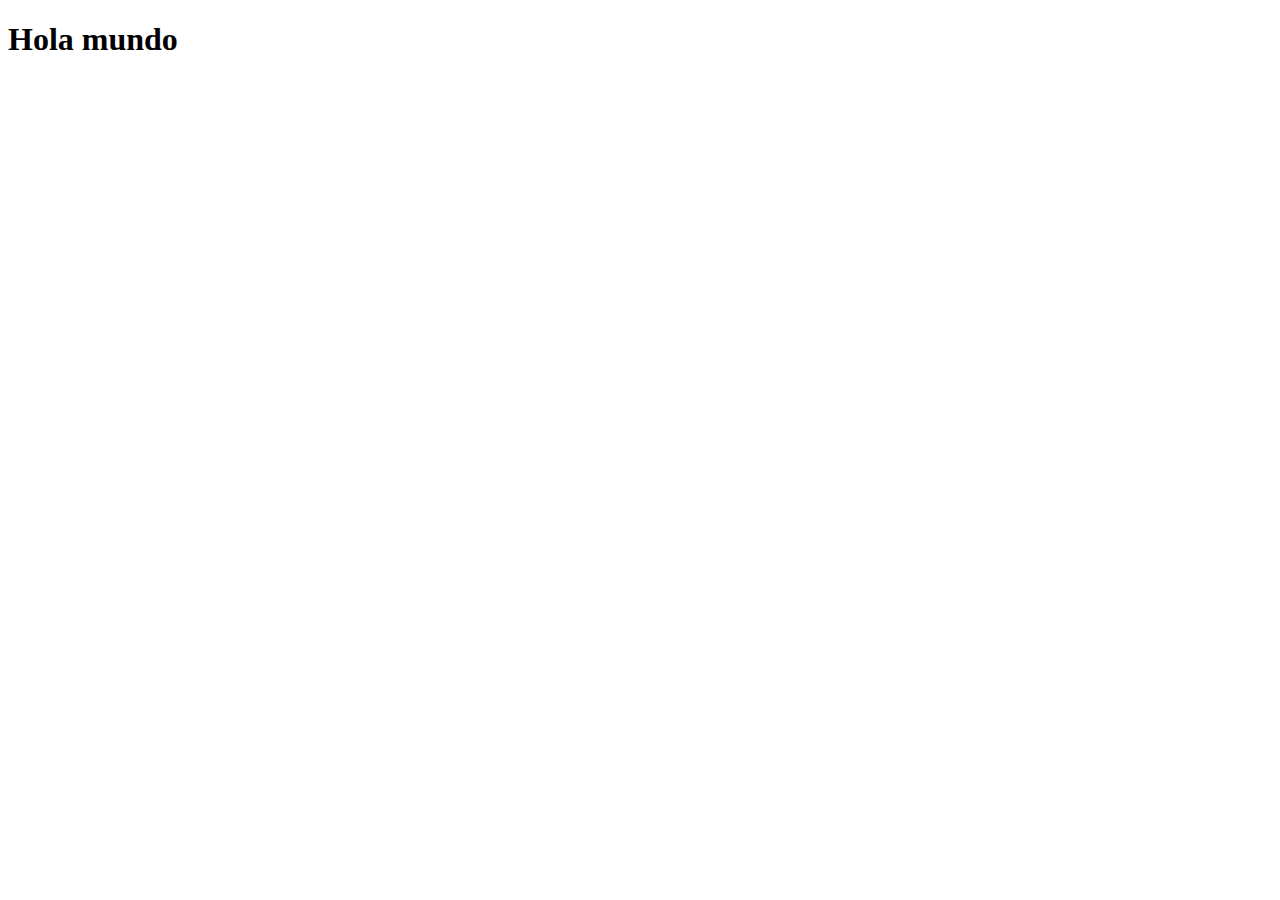
==== tp4_MartinezMilagroJaquelina/src/main/resources/templates/index.html @ f6122e0c "Creacion de las clases, controller, index.html y cambio puerto=3030" ====
<!DOCTYPE html>
<html xmlns:th="htpps://www.thymeleaf.org" lang="es">
	<head>
		<meta charset="UTF-8">
		<meta name="viewport" content="width=device-width, initial-scale=1">
		<title>Inicio</title>
		<link th:rel="stylesheet" th:href="@{/webjars/bootstrap/css/bootstrap.min.css}">
	</head>
<body>
	<h1>Hola mundo</h1>
	
	<script type="text/javascript" th:src="@{/webjars/bootstrap/js/bootstrap.bundle.min.js}"></script>
</body>
</html>
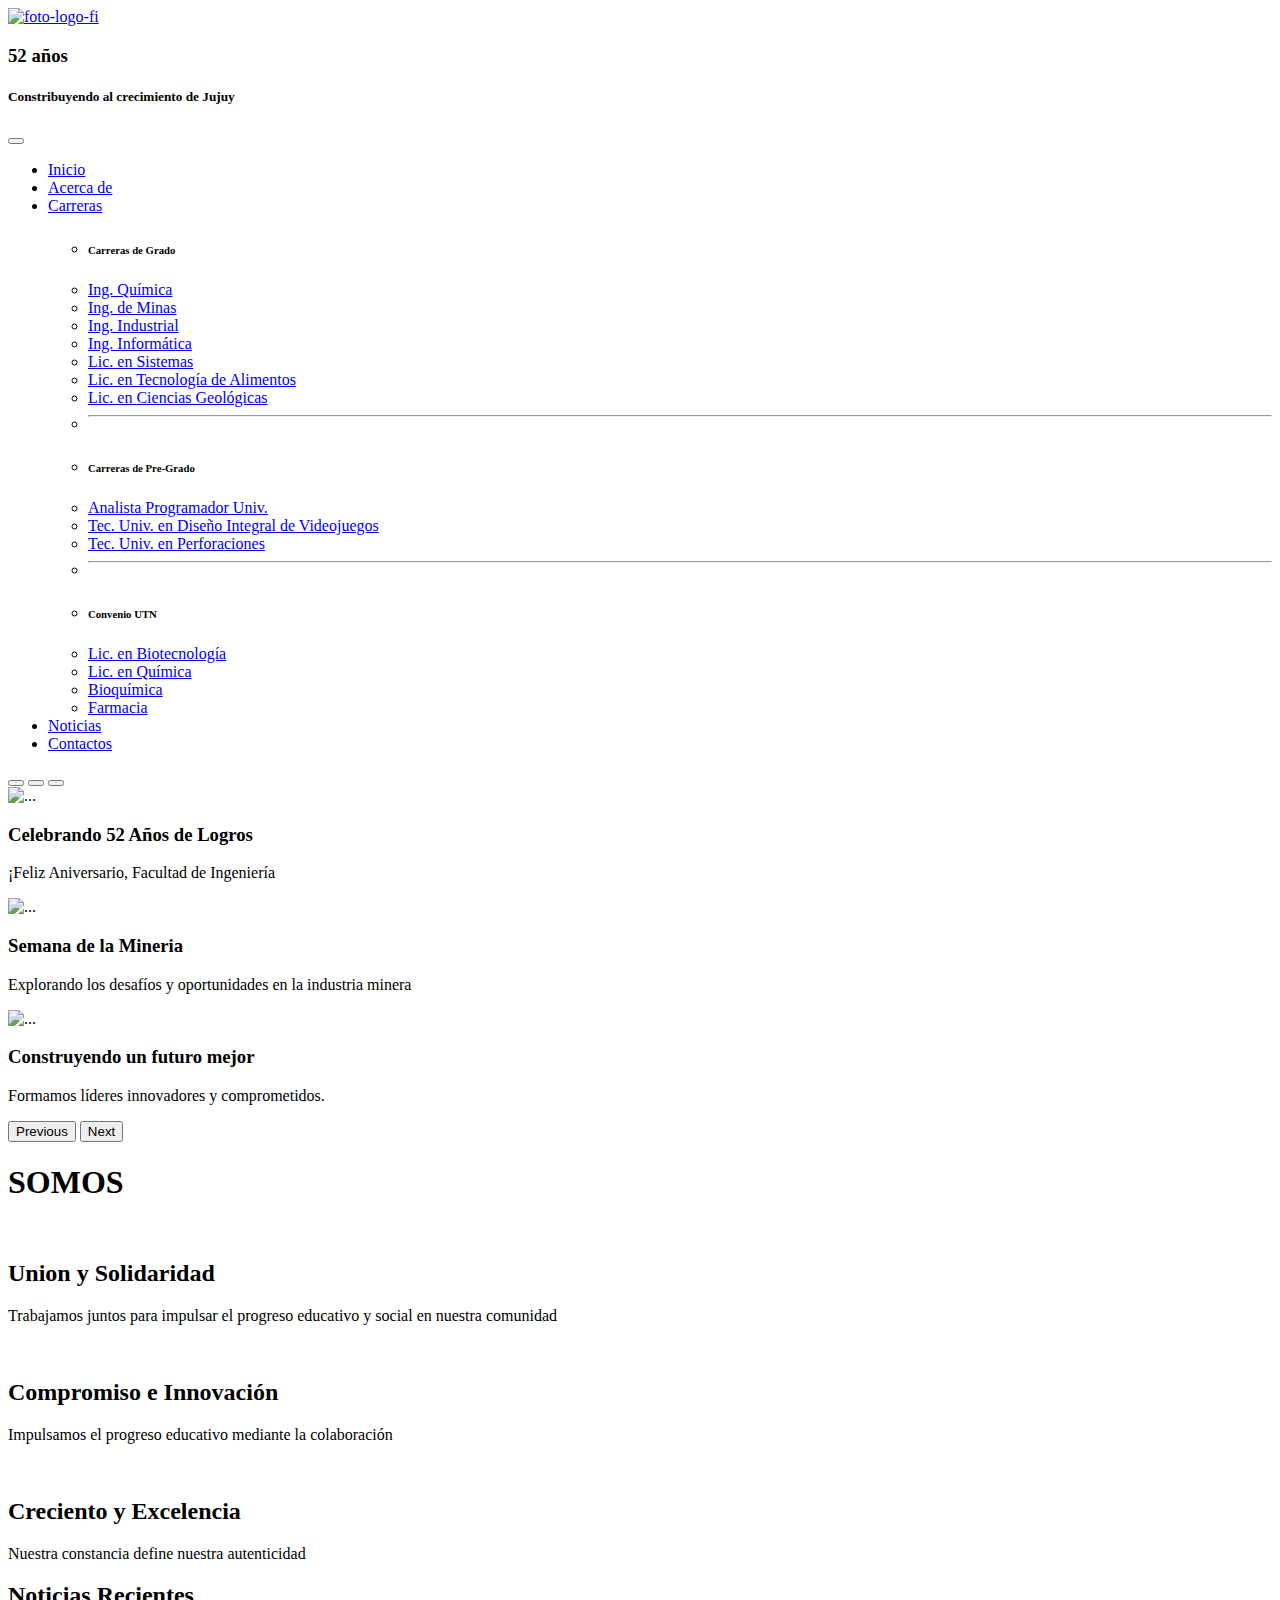
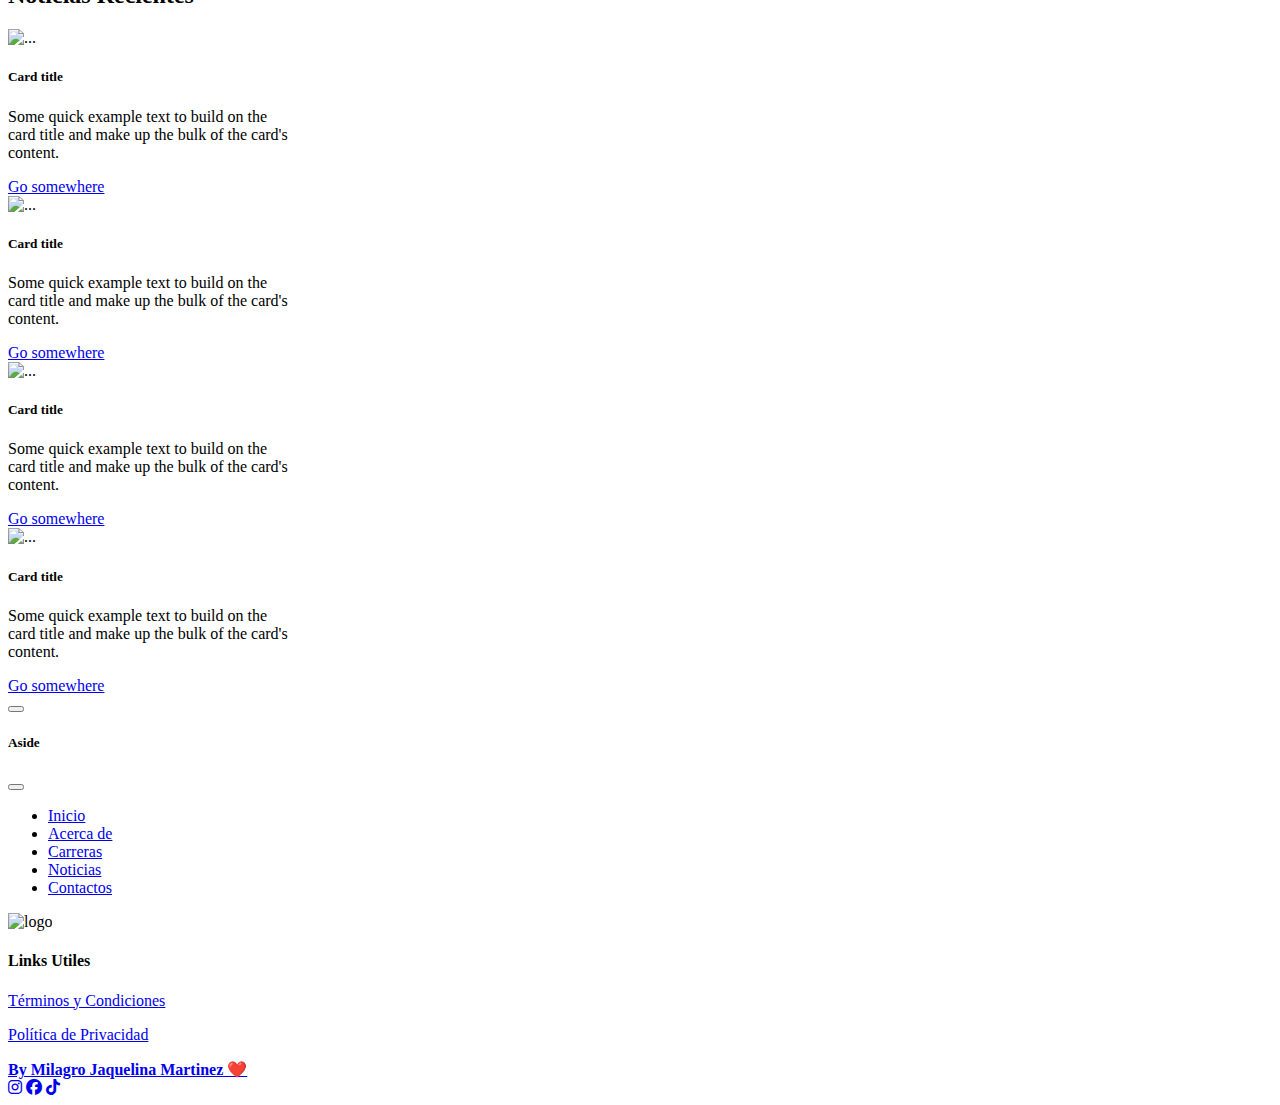
==== commit 4149cd37: "Estilos en header, maquetado de todo el index y creacion de clases" ====
--- a/tp4_MartinezMilagroJaquelina/src/main/resources/templates/index.html
+++ b/tp4_MartinezMilagroJaquelina/src/main/resources/templates/index.html
@@ -1,13 +1,277 @@
 <!DOCTYPE html>
-<html xmlns:th="htpps://www.thymeleaf.org" lang="es">
+<html xmlns:th="https://www.thymeleaf.org" lang="es">
 	<head>
 		<meta charset="UTF-8">
 		<meta name="viewport" content="width=device-width, initial-scale=1">
 		<title>Inicio</title>
 		<link th:rel="stylesheet" th:href="@{/webjars/bootstrap/css/bootstrap.min.css}">
+		<link th:rel="stylesheet" th:href="@{/css/stylesIndex.css}"> 
+		<link rel="preconnect" href="https://fonts.googleapis.com">
+		<link rel="preconnect" href="https://fonts.gstatic.com" >
+		<link href="https://fonts.googleapis.com/css2?family=Poppins:ital,wght@0,200;0,300;0,400;0,500;0,600;0,700;0,800;1,800&display=swap" rel="stylesheet">
+	    <link rel="stylesheet" href="https://cdnjs.cloudflare.com/ajax/libs/font-awesome/6.5.2/css/all.min.css">
 	</head>
 <body>
-	<h1>Hola mundo</h1>
+     <header id="header">
+        
+        <div class="container-fluid py-4" id="#"> 
+	         <div class="row mx-0 justify-content-center">
+	         	  <div class="col-12 col-lg-3 col-sm-12 col-md-4 d-flex justify-content-center">
+	           		<a href="#"><img alt="foto-logo-fi" src="/images/logo-fi-unju.png" class="img-logo img-fluid"></a>
+	         	 </div>
+		          <div class="col-12 col-lg-8 col-sm-12 col-md-8 d-flex justify-content-center align-items-center flex-column">
+		            <h3>52 años</h3>
+		            <h5 class="text-center">Constribuyendo al crecimiento de Jujuy</h5>
+		          </div>
+	        </div>
+        </div> 
+
+		<nav class="navbar navbar-expand-lg bg-body-transparent py-lg-2">
+			<div class="container-fluid">
+				<button class="navbar-toggler" type="button"
+					data-bs-toggle="collapse" data-bs-target="#navbarNav"
+					aria-controls="navbarNav" aria-expanded="false"
+					aria-label="Toggle navigation">
+					<span class="navbar-toggler-icon"></span>
+				</button>
+				<div class="collapse navbar-collapse justify-content-evenly" id="navbarNav">
+					<ul class="navbar-nav">
+						<li class="nav-item me-5"><a class="nav-link active" aria-current="page" href="#">Inicio</a></li>
+						<li class="nav-item me-5"><a class="nav-link" href="#">Acerca de</a></li>
+						<li class="nav-item dropdown me-5">
+				          <a class="nav-link dropdown-toggle" href="#Carreras" role="button" data-bs-toggle="dropdown" aria-expanded="false">
+				            Carreras
+				          </a> 
+				          <ul class="dropdown-menu">
+				            <li><h6 class="dropdown-header">Carreras de Grado</h6></li>
+				            <li><a class="dropdown-item" href="#">Ing. Química</a></li>
+				            <li><a class="dropdown-item" href="#">Ing. de Minas</a></li>
+				            <li><a class="dropdown-item" href="#">Ing. Industrial</a></li>
+				            <li><a class="dropdown-item" href="#">Ing. Informática</a></li>
+				            <li><a class="dropdown-item" href="#">Lic. en Sistemas</a></li>
+				            <li><a class="dropdown-item" href="#">Lic. en Tecnología de Alimentos</a></li>
+				            <li><a class="dropdown-item" href="#">Lic. en Ciencias Geológicas</a></li>
+				            <li><hr class="dropdown-divider"></li>
+				            <li><h6 class="dropdown-header">Carreras de Pre-Grado</h6></li>
+				            <li><a class="dropdown-item" href="#">Analista Programador Univ.</a></li>
+				            <li><a class="dropdown-item" href="#">Tec. Univ. en Diseño Integral de Videojuegos</a></li>
+				            <li><a class="dropdown-item" href="#">Tec. Univ. en Perforaciones</a></li>
+				          	<li><hr class="dropdown-divider"></li>
+				          	<li><h6 class="dropdown-header">Convenio UTN</h6></li>
+				            <li><a class="dropdown-item" href="#">Lic. en Biotecnología</a></li>
+				            <li><a class="dropdown-item" href="#">Lic. en Química</a></li>
+				            <li><a class="dropdown-item" href="#">Bioquímica</a></li>
+				            <li><a class="dropdown-item" href="#">Farmacia</a></li>
+				          </ul>
+			        	</li>
+			        	<li class="nav-item me-5"><a class="nav-link" href="#">Noticias</a></li>
+						<li class="nav-item"><a class="nav-link" href="#">Contactos</a></li>
+					</ul>
+				</div>
+			</div>
+		</nav>
+
+       </header>
+       
+          <main>
+        
+          
+		<div id="carouselExampleCaptions" class="carousel slide">
+			<div class="carousel-indicators">
+				<button type="button" data-bs-target="#carouselExampleCaptions" data-bs-slide-to="0" class="active" aria-current="true" aria-label="Slide 1"></button>
+				<button type="button" data-bs-target="#carouselExampleCaptions" data-bs-slide-to="1" aria-label="Slide 2"></button>
+				<button type="button" data-bs-target="#carouselExampleCaptions" data-bs-slide-to="2" aria-label="Slide 3"></button>
+			</div>
+			<div class="carousel-inner">
+				<div class="carousel-item active">
+					<img src="/images/carousel-1.png" class="d-block w-100" alt="...">
+					<div class="carousel-caption d-none d-md-block">
+						<h3>Celebrando 52 Años de Logros</h3>
+						<p>¡Feliz Aniversario, Facultad de Ingeniería</p>
+					</div>
+				</div>
+				<div class="carousel-item">
+					<img src="/images/carousel-2.png" class="d-block w-100" alt="...">
+					<div class="carousel-caption d-none d-md-block">
+						<h3>Semana de la Mineria</h3>
+						<p>Explorando los desafíos y oportunidades en la industria minera</p>
+					</div>
+				</div>
+				<div class="carousel-item">
+					<img src="/images/carousel-3.png" class="d-block w-100" alt="...">
+					<div class="carousel-caption d-none d-md-block">
+						<h3>Construyendo un futuro mejor</h3>
+						<p>Formamos líderes innovadores y comprometidos.</p>
+					</div>
+				</div>
+			</div>
+			<button class="carousel-control-prev" type="button" data-bs-target="#carouselExampleCaptions" data-bs-slide="prev">
+				<span class="carousel-control-prev-icon" aria-hidden="true"></span>
+				<span class="visually-hidden">Previous</span>
+			</button>
+			<button class="carousel-control-next" type="button" data-bs-target="#carouselExampleCaptions" data-bs-slide="next">
+				<span class="carousel-control-next-icon" aria-hidden="true"></span>
+				<span class="visually-hidden">Next</span>
+			</button>
+		</div>
+    
+       <section id="facultad">
+       	  <div class="container">
+       	    <h1>SOMOS</h1>
+       	  	 <div class="row">
+       	  	 	<div class="col-lg-6">
+       	  	 	   <img alt="" src="" class="img-fluid">
+       	  	 	   <h2>Union y Solidaridad</h2>
+       	  	 	   <p>Trabajamos juntos para impulsar el progreso educativo y social en nuestra comunidad</p>
+       	  	 	</div>
+       	  	 	<div class="col-lg-6">
+       	  	 	   <img alt="" src="" class="img-fluid">
+       	  	 	   <h2>Compromiso e Innovación</h2>
+       	  	 	   <p>Impulsamos el progreso educativo mediante la colaboración</p>
+       	  	 	</div>
+       	  	 	<div class="col-lg-6">
+       	  	 	   <img alt="" src="" class="img-fluid">
+       	  	 	   <h2>Creciento y Excelencia</h2>
+       	  	 	   <p>Nuestra constancia define nuestra autenticidad</p>
+       	  	 	</div>
+       	  	 </div>
+       	  </div>
+       </section>
+       
+       <section id="noticias">
+         
+       	 	<div class="container">
+       	 	  <h2>Noticias Recientes</h2>
+	       	 	  <div class="row">
+		       	 	  	<div class="card col-lg-3" style="width: 18rem;">
+							  <img src="..." class="card-img-top" alt="...">
+							  <div class="card-body">
+								    <h5 class="card-title">Card title</h5>
+								    <p class="card-text">Some quick example text to build on the card title and make up the bulk of the card's content.</p>
+								    <a href="#" class="btn btn-primary">Go somewhere</a>
+							  </div>
+						</div>
+						<div class="card col-lg-3" style="width: 18rem;">
+							  <img src="..." class="card-img-top" alt="...">
+							  <div class="card-body">
+								    <h5 class="card-title">Card title</h5>
+								    <p class="card-text">Some quick example text to build on the card title and make up the bulk of the card's content.</p>
+								    <a href="#" class="btn btn-primary">Go somewhere</a>
+							  </div>
+						</div>
+	       	 	  </div>
+	       	 		
+	       	 	  <div class="row">
+						<div class="card col-lg-3" style="width: 18rem;">
+							  <img src="..." class="card-img-top" alt="...">
+							  <div class="card-body">
+								    <h5 class="card-title">Card title</h5>
+								    <p class="card-text">Some quick example text to build on the card title and make up the bulk of the card's content.</p>
+								    <a href="#" class="btn btn-primary">Go somewhere</a>
+							  </div>
+						</div>
+						<div class="card col-lg-3" style="width: 18rem;">
+							  <img src="..." class="card-img-top" alt="...">
+							  <div class="card-body">
+								    <h5 class="card-title">Card title</h5>
+								    <p class="card-text">Some quick example text to build on the card title and make up the bulk of the card's content.</p>
+								    <a href="#" class="btn btn-primary">Go somewhere</a>
+							  </div>
+						</div>
+				 </div>
+       	 	</div>
+       </section>
+     
+     
+     </main>
+     
+     <aside>
+		   <div class="container-fluid">
+			    <button class="btn btn-primary" type="button" data-bs-toggle="offcanvas" data-bs-target="#offcanvasAside" aria-controls="offcanvasAside">
+	                <span class="navbar-toggler-icon"></span>
+			    </button>
+		   </div>
+
+			<div class="offcanvas offcanvas-start" tabindex="-1" id="offcanvasAside" aria-labelledby="offcanvasAsideLabel">
+			    <div class="offcanvas-header">
+			        <h5 class="offcanvas-title" id="offcanvasAsideLabel">Aside</h5>
+			        <button type="button" class="btn-close text-reset" data-bs-dismiss="offcanvas" aria-label="Close"></button>
+			    </div>
+			    <div class="offcanvas-body">
+			        <ul class="nav flex-column">
+			            <li class="nav-item"><a class="nav-link active" href="#">Inicio</a></li>
+			            <li class="nav-item"><a class="nav-link" href="#">Acerca de</a></li>
+			            <li class="nav-item"><a class="nav-link" href="#">Carreras</a></li>
+			            <li class="nav-item"><a class="nav-link" href="#">Noticias</a></li>
+			            <li class="nav-item"><a class="nav-link" href="#">Contactos</a></li>
+			        </ul>
+			    </div>
+			</div>
+
+        
+     </aside>
+     
+     <footer>
+        <div class="container">
+        	<div class="row">
+        		<div class="col-lg-6">
+        		    <div class="row">
+        		      	<div class="col-lg-6">
+		          			<img alt="logo" src="../static/images/logo.png">
+		        		</div>
+			        	<div class="col-lg-6"> 
+					           <h4>Links Utiles</h4>
+					           <p><a href="#terminosCondiciones">Términos y Condiciones</a></p>
+					           <p><a href="#politicaPrivacidad">Política de Privacidad</a></p>
+			      		  </div>
+        		   </div>
+        			
+	        	</div>
+	        	
+	         </div>
+	         <div class="row">
+	            <div class="col-lg-12">
+	               <div class="row">
+		            	 <div class="col-lg-6"> 
+			           		<a href="https://github.com/mili-08"><strong>By Milagro Jaquelina Martinez ❤️</strong> </a>
+			        	</div>
+			        	<div class="col-lg-6">
+				           <span><a href="https://www.instagram.com/" class="icono-footer"><i class="fa-brands fa-instagram"></i></a></span>
+				           <span><a href="https://www.facebook.com/" class="icono-footer"><i class="fa-brands fa-facebook"></i></a></span>
+				           <span><a href="https://www.tiktok.com/es" class="icono-footer" ><i class="fa-brands fa-tiktok"></i></a></span>
+		        		</div>
+		        	</div>
+	            </div>
+        	 </div>
+        </div>
+     </footer>
+    
+     
+     
+     <!--  <footer>
+	     <div>
+	        <div>
+	            <div >
+		          	<img alt="logo" src="../static/images/logo.png">
+		        </div>
+	        	<div> 
+		           <h4>Links Utiles</h4>
+		           <p><a href="#terminosCondiciones">Términos y Condiciones</a></p>
+		           <p><a href="#politicaPrivacidad">Política de Privacidad</a></p>
+	      		  </div>
+	        </div>
+	        <div >
+	            <div> 
+		           	<a href="https://github.com/mili-08"><strong>By Milagro Jaquelina Martinez ❤️</strong> </a>
+		        </div>
+	        	<div>
+		           <span><a href="https://www.instagram.com/" class="icono-footer"><i class="fa-brands fa-instagram"></i></a></span>
+		           <span><a href="https://www.facebook.com/" class="icono-footer"><i class="fa-brands fa-facebook"></i></a></span>
+		           <span><a href="https://www.tiktok.com/es" class="icono-footer" ><i class="fa-brands fa-tiktok"></i></a></span>
+	        	</div>
+	        </div>
+	     </div>
+   </footer>-->
 	
 	<script type="text/javascript" th:src="@{/webjars/bootstrap/js/bootstrap.bundle.min.js}"></script>
 </body>
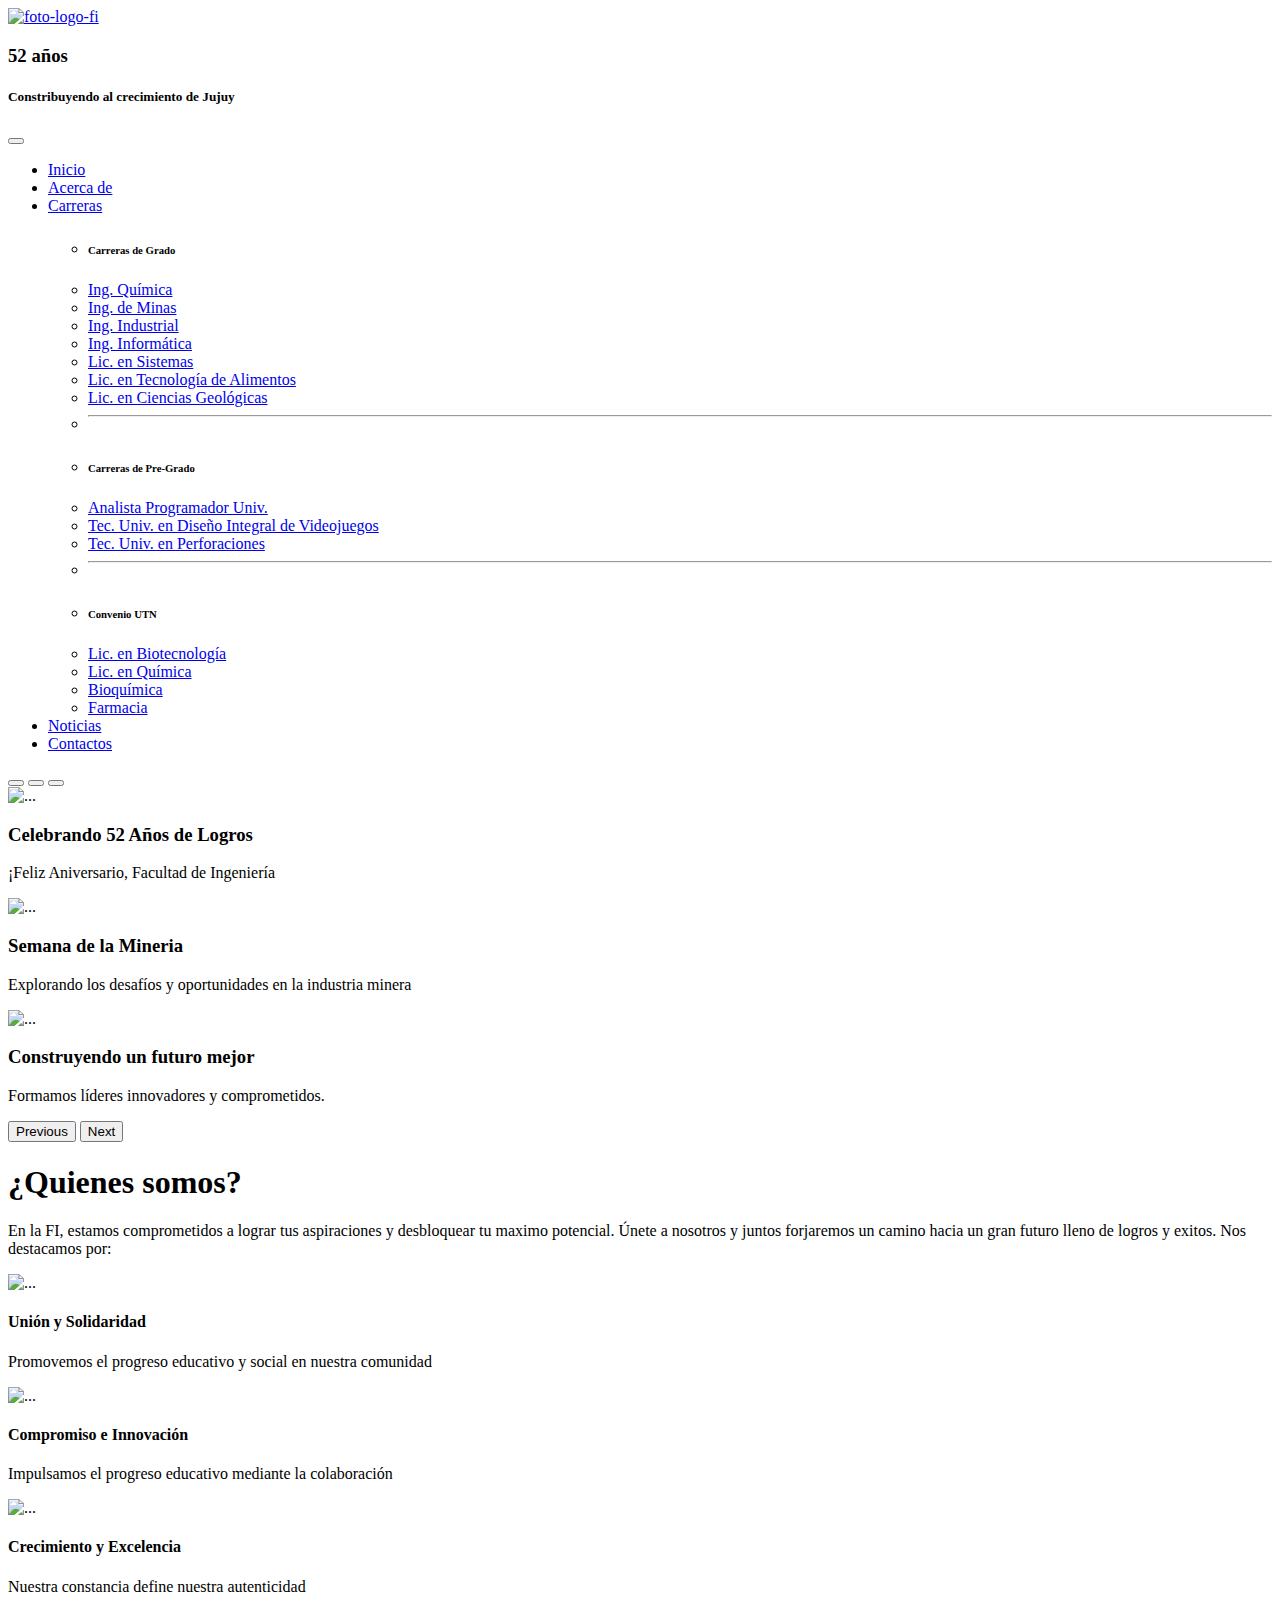
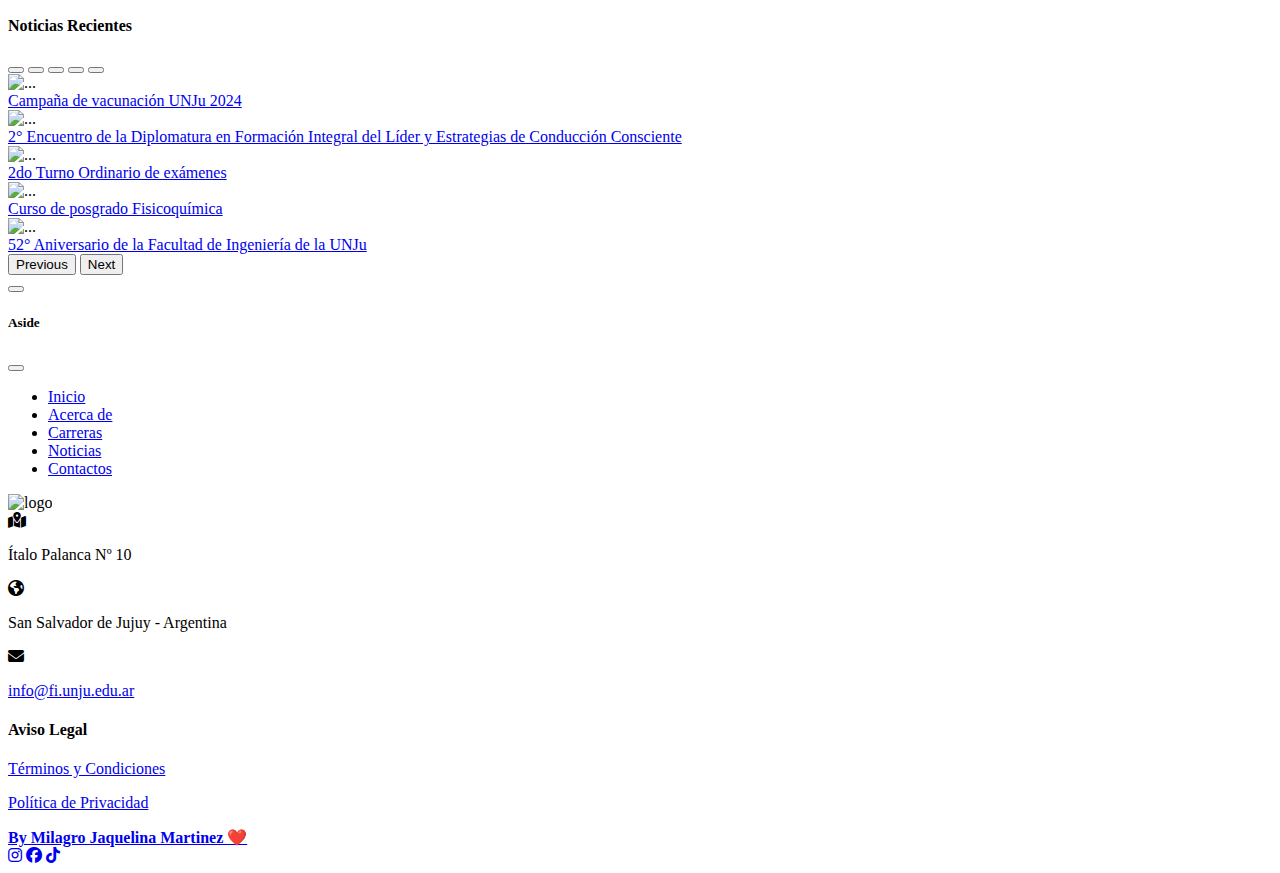
==== commit b9dc595e: "Avances en los estilos de la pagina y nuevas fotos" ====
--- a/tp4_MartinezMilagroJaquelina/src/main/resources/templates/index.html
+++ b/tp4_MartinezMilagroJaquelina/src/main/resources/templates/index.html
@@ -74,7 +74,6 @@
        </header>
        
           <main>
-        
           
 		<div id="carouselExampleCaptions" class="carousel slide">
 			<div class="carousel-indicators">
@@ -116,72 +115,112 @@
 		</div>
     
        <section id="facultad">
-       	  <div class="container">
-       	    <h1>SOMOS</h1>
-       	  	 <div class="row">
-       	  	 	<div class="col-lg-6">
-       	  	 	   <img alt="" src="" class="img-fluid">
-       	  	 	   <h2>Union y Solidaridad</h2>
-       	  	 	   <p>Trabajamos juntos para impulsar el progreso educativo y social en nuestra comunidad</p>
-       	  	 	</div>
-       	  	 	<div class="col-lg-6">
-       	  	 	   <img alt="" src="" class="img-fluid">
-       	  	 	   <h2>Compromiso e Innovación</h2>
-       	  	 	   <p>Impulsamos el progreso educativo mediante la colaboración</p>
-       	  	 	</div>
-       	  	 	<div class="col-lg-6">
-       	  	 	   <img alt="" src="" class="img-fluid">
-       	  	 	   <h2>Creciento y Excelencia</h2>
-       	  	 	   <p>Nuestra constancia define nuestra autenticidad</p>
-       	  	 	</div>
-       	  	 </div>
+       	  <div class="container-fluid py-5">
+       	    <h1>¿Quienes somos?</h1>
+       	    <p>En la FI, estamos comprometidos a lograr tus aspiraciones y desbloquear 
+       	    tu maximo potencial. Únete a nosotros y juntos forjaremos un camino hacia un gran futuro
+       	    lleno de logros y exitos. Nos destacamos por: </p>
+       	     <div class="row align-items-center">
+       	        <div class="container col-4">
+	       	        <div class="card">
+	       	             <div class="container">
+						 	 <img src="/images/foto-somos-1.png" class="card-img-top" alt="...">
+						  </div>
+						  <div class="card-body text-center">
+						    <h4 class="card-title">Unión y Solidaridad</h4>
+						    <p class="card-text">Promovemos el progreso educativo y social en nuestra comunidad</p>
+						  </div>
+					</div>
+				</div>
+				<div class="container col-4">
+					<div class="card">
+						  <div class="container">
+						  	<img src="/images/foto-somos-2.png" class="card-img-top" alt="...">
+						  </div>
+						  <div class="card-body text-center">
+						    <h4 class="card-title">Compromiso e Innovación</h4>
+						    <p class="card-text">Impulsamos el progreso educativo mediante la colaboración</p>
+						  </div>
+					</div>
+				</div>
+       	     </div>
+       	     <div class="row mt-5">
+       	          <div class="container col-12 d-flex justify-content-center">
+		       	        <div class="card">
+		       	             <div class="container">
+							  	<img src="/images/foto-somos-3.png" class="card-img-top" alt="...">
+							  </div>
+							  <div class="card-body text-center">
+							    <h4 class="card-title">Crecimiento y Excelencia</h4>
+							    <p class="card-text">Nuestra constancia define nuestra autenticidad</p>
+							  </div>
+						</div>
+				   </div>
+       	     </div>
+       	        
        	  </div>
        </section>
        
-       <section id="noticias">
-         
-       	 	<div class="container">
-       	 	  <h2>Noticias Recientes</h2>
-	       	 	  <div class="row">
-		       	 	  	<div class="card col-lg-3" style="width: 18rem;">
-							  <img src="..." class="card-img-top" alt="...">
-							  <div class="card-body">
-								    <h5 class="card-title">Card title</h5>
-								    <p class="card-text">Some quick example text to build on the card title and make up the bulk of the card's content.</p>
-								    <a href="#" class="btn btn-primary">Go somewhere</a>
-							  </div>
-						</div>
-						<div class="card col-lg-3" style="width: 18rem;">
-							  <img src="..." class="card-img-top" alt="...">
-							  <div class="card-body">
-								    <h5 class="card-title">Card title</h5>
-								    <p class="card-text">Some quick example text to build on the card title and make up the bulk of the card's content.</p>
-								    <a href="#" class="btn btn-primary">Go somewhere</a>
-							  </div>
-						</div>
-	       	 	  </div>
-	       	 		
-	       	 	  <div class="row">
-						<div class="card col-lg-3" style="width: 18rem;">
-							  <img src="..." class="card-img-top" alt="...">
-							  <div class="card-body">
-								    <h5 class="card-title">Card title</h5>
-								    <p class="card-text">Some quick example text to build on the card title and make up the bulk of the card's content.</p>
-								    <a href="#" class="btn btn-primary">Go somewhere</a>
-							  </div>
-						</div>
-						<div class="card col-lg-3" style="width: 18rem;">
-							  <img src="..." class="card-img-top" alt="...">
-							  <div class="card-body">
-								    <h5 class="card-title">Card title</h5>
-								    <p class="card-text">Some quick example text to build on the card title and make up the bulk of the card's content.</p>
-								    <a href="#" class="btn btn-primary">Go somewhere</a>
-							  </div>
-						</div>
-				 </div>
-       	 	</div>
-       </section>
-     
+       <section class="my-lg-5">
+           <div class="container">
+                    <div class="my-lg-5">
+                    	<h4 class="display-3">Noticias Recientes</h4>
+                    </div>
+	       			<div id="carouselCaptionsNotices" class="carousel slide">
+					  <div class="carousel-indicators">
+					    <button type="button" data-bs-target="#carouselCaptionsNotices" data-bs-slide-to="0" class="active" aria-current="true" aria-label="Slide 1"></button>
+					    <button type="button" data-bs-target="#carouselCaptionsNotices" data-bs-slide-to="1" aria-label="Slide 2"></button>
+					    <button type="button" data-bs-target="#carouselCaptionsNotices" data-bs-slide-to="2" aria-label="Slide 3"></button>
+					    <button type="button" data-bs-target="#carouselCaptionsNotices" data-bs-slide-to="3" aria-label="Slide 4"></button>
+					    <button type="button" data-bs-target="#carouselCaptionsNotices" data-bs-slide-to="4" aria-label="Slide 5"></button>
+					  </div>
+					  <div class="carousel-inner">
+					    <div class="carousel-item active">
+					      <img src="/images/not-1.jpeg" class="d-block w-100 img-fluid" alt="...">
+					      <div class="carousel-caption d-none d-md-block">
+					          <a class="btn btn-outline-danger" href="https://fi.unju.edu.ar/unju/4580-campana-de-vacunacion-unju-2024.html" role="button">Campaña de vacunación UNJu 2024</a>
+					      </div>
+					    </div>
+					    <div class="carousel-item">
+					      <img src="/images/not-2.png"   class="d-block w-100 img-fluid" alt="...">
+					      <div class="carousel-caption d-none d-md-block">
+					     	 <a class="btn btn-outline-danger" href="https://www.fi.unju.edu.ar/noticias-generales/4579-reflexiones-del-2-encuentro-de-la-diplomatura-en-formacion-integral-del-lider-y-estrategias-de-conduccion-consciente.html" role="button">
+					       	 2° Encuentro de la Diplomatura en Formación Integral del Líder y Estrategias de Conducción Consciente</a> 
+					      </div>
+					    </div>
+					    <div class="carousel-item">
+					      <img src="/images/not-3.jpeg"   class="d-block w-100 img-fluid" alt="...">
+					      <div class="carousel-caption d-none d-md-block">
+					        <a class="btn btn-outline-danger" href="https://www.fi.unju.edu.ar/turno-ordinario-de-examenes" role="button">
+					         2do Turno Ordinario de exámenes</a>
+					      </div>
+					    </div>
+					    <div class="carousel-item">
+					      <img src="/images/not-4.png"   class="d-block w-100 img-fluid" alt="...">
+					      <div class="carousel-caption d-none d-md-block">
+					           <a class="btn btn-outline-danger" href="https://www.fi.unju.edu.ar/posgrado-noticias/4578-curso-de-posgrado-fisicoquimica-especializacion.html" role="button">
+					         	Curso de posgrado Fisicoquímica</a>
+					      </div>
+					    </div>
+					    <div class="carousel-item">
+					      <img src="/images/not-5.jpeg"   class="d-block w-100 img-fluid" alt="...">
+					      <div class="carousel-caption d-none d-md-block">
+					         <a class="btn btn-outline-danger" href="https://www.fi.unju.edu.ar/noticias-generales/4576-52%C2%B0-aniversario-de-la-facultad-de-ingenieria-de-la-unju.html" role="button">
+					         	52° Aniversario de la Facultad de Ingeniería de la UNJu</a>
+					      </div>
+					    </div> 
+					  </div>
+					  <button class="carousel-control-prev" type="button" data-bs-target="#carouselCaptionsNotices" data-bs-slide="prev">
+					    <span class="carousel-control-prev-icon" aria-hidden="true"></span>
+					    <span class="visually-hidden">Previous</span>
+					  </button>
+					  <button class="carousel-control-next" type="button" data-bs-target="#carouselCaptionsNotices" data-bs-slide="next">
+					    <span class="carousel-control-next-icon" aria-hidden="true"></span>
+					    <span class="visually-hidden">Next</span>
+					  </button>
+					</div>	
+         </div>
+     </section>
      
      </main>
      
@@ -208,70 +247,55 @@
 			    </div>
 			</div>
 
-        
+        <!-- EL ASIDE TAMBIEN PODRIA REDIRIGIR AL NOTICIAS -->
      </aside>
      
-     <footer>
-        <div class="container">
+     <footer class="pt-lg-5">
+     
+     <div class="container color-footer">
         	<div class="row">
-        		<div class="col-lg-6">
-        		    <div class="row">
-        		      	<div class="col-lg-6">
-		          			<img alt="logo" src="../static/images/logo.png">
+        		<div class="col-lg-12">
+        		    <div class="row justify-content-around">
+        		      	<div class="col-lg-4 d-flex flex-column">
+		          			<img alt="logo" src="/images/logo-fi-unju-white.png" class="img-fluid">
+		        		     <div class="d-flex align-items-center mt-lg-3">
+		        		       <i class="fa-solid fa-map-location-dot"></i>
+		        		       <p class="mb-0 ms-3">Ítalo Palanca Nº 10</p>
+		        		     </div>
+		        		     <div class="d-flex align-items-center">
+		        		       <i class="fa-solid fa-earth-americas"></i>
+		        		       <p class="mb-0 ms-3">San Salvador de Jujuy - Argentina</p>
+		        		     </div>
+		        		     <div class="d-flex align-items-center">
+		        		       <i class="fa-solid fa-envelope"></i>
+		        		       <a href="mailto:info@fi.unju.edu.ar"><p class="mb-0 ms-3">info@fi.unju.edu.ar</p></a>
+		        		     </div>  
 		        		</div>
-			        	<div class="col-lg-6"> 
-					           <h4>Links Utiles</h4>
-					           <p><a href="#terminosCondiciones">Términos y Condiciones</a></p>
-					           <p><a href="#politicaPrivacidad">Política de Privacidad</a></p>
+			        	<div class="col-lg-4 d-flex flex-column justify-content-center aviso-legal">
+					           <h4>Aviso Legal</h4>
+					           <p><a href="#terminosCondiciones" class="text-decoration-none">Términos y Condiciones</a></p>
+					           <p><a href="#politicaPrivacidad" class="text-decoration-none">Política de Privacidad</a></p>
 			      		  </div>
         		   </div>
-        			
 	        	</div>
 	        	
 	         </div>
-	         <div class="row">
-	            <div class="col-lg-12">
-	               <div class="row">
-		            	 <div class="col-lg-6"> 
-			           		<a href="https://github.com/mili-08"><strong>By Milagro Jaquelina Martinez ❤️</strong> </a>
+	         <div class="row mt-lg-5 text-white p-3 border-top border-2 border-white">
+	            <div class="col-lg-12 py-lg-3">
+	               <div class="row justify-content-center">
+		            	 <div class="col-lg-4"> 
+			           		<a href="https://github.com/mili-08" class="text-decoration-none"><strong>By Milagro Jaquelina Martinez ❤️</strong> </a>
 			        	</div>
-			        	<div class="col-lg-6">
+			        	<div class="col-lg-4 text-center">
 				           <span><a href="https://www.instagram.com/" class="icono-footer"><i class="fa-brands fa-instagram"></i></a></span>
 				           <span><a href="https://www.facebook.com/" class="icono-footer"><i class="fa-brands fa-facebook"></i></a></span>
-				           <span><a href="https://www.tiktok.com/es" class="icono-footer" ><i class="fa-brands fa-tiktok"></i></a></span>
+				           <span><a href="https://www.tiktok.com/es" class="icono-footer"><i class="fa-brands fa-tiktok"></i></a></span>
 		        		</div>
 		        	</div>
 	            </div>
         	 </div>
         </div>
      </footer>
-    
-     
-     
-     <!--  <footer>
-	     <div>
-	        <div>
-	            <div >
-		          	<img alt="logo" src="../static/images/logo.png">
-		        </div>
-	        	<div> 
-		           <h4>Links Utiles</h4>
-		           <p><a href="#terminosCondiciones">Términos y Condiciones</a></p>
-		           <p><a href="#politicaPrivacidad">Política de Privacidad</a></p>
-	      		  </div>
-	        </div>
-	        <div >
-	            <div> 
-		           	<a href="https://github.com/mili-08"><strong>By Milagro Jaquelina Martinez ❤️</strong> </a>
-		        </div>
-	        	<div>
-		           <span><a href="https://www.instagram.com/" class="icono-footer"><i class="fa-brands fa-instagram"></i></a></span>
-		           <span><a href="https://www.facebook.com/" class="icono-footer"><i class="fa-brands fa-facebook"></i></a></span>
-		           <span><a href="https://www.tiktok.com/es" class="icono-footer" ><i class="fa-brands fa-tiktok"></i></a></span>
-	        	</div>
-	        </div>
-	     </div>
-   </footer>-->
 	
 	<script type="text/javascript" th:src="@{/webjars/bootstrap/js/bootstrap.bundle.min.js}"></script>
 </body>
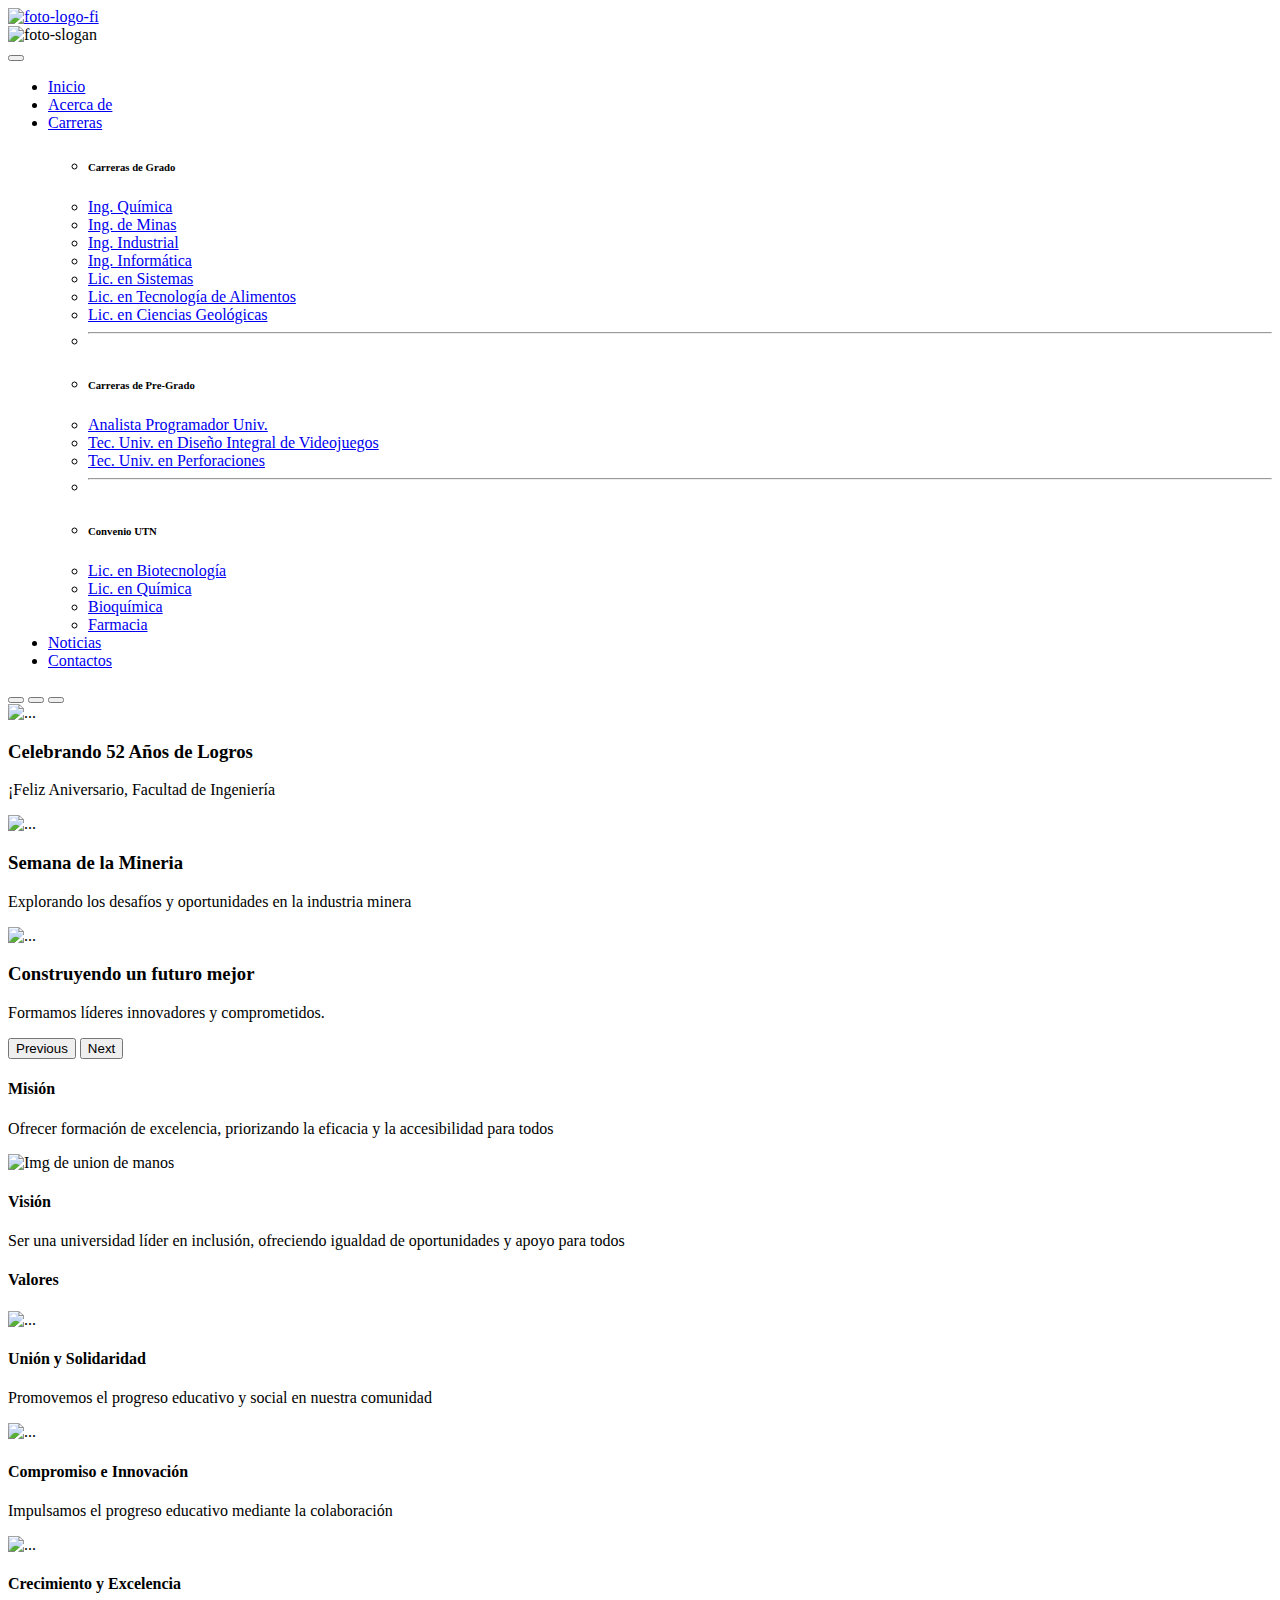
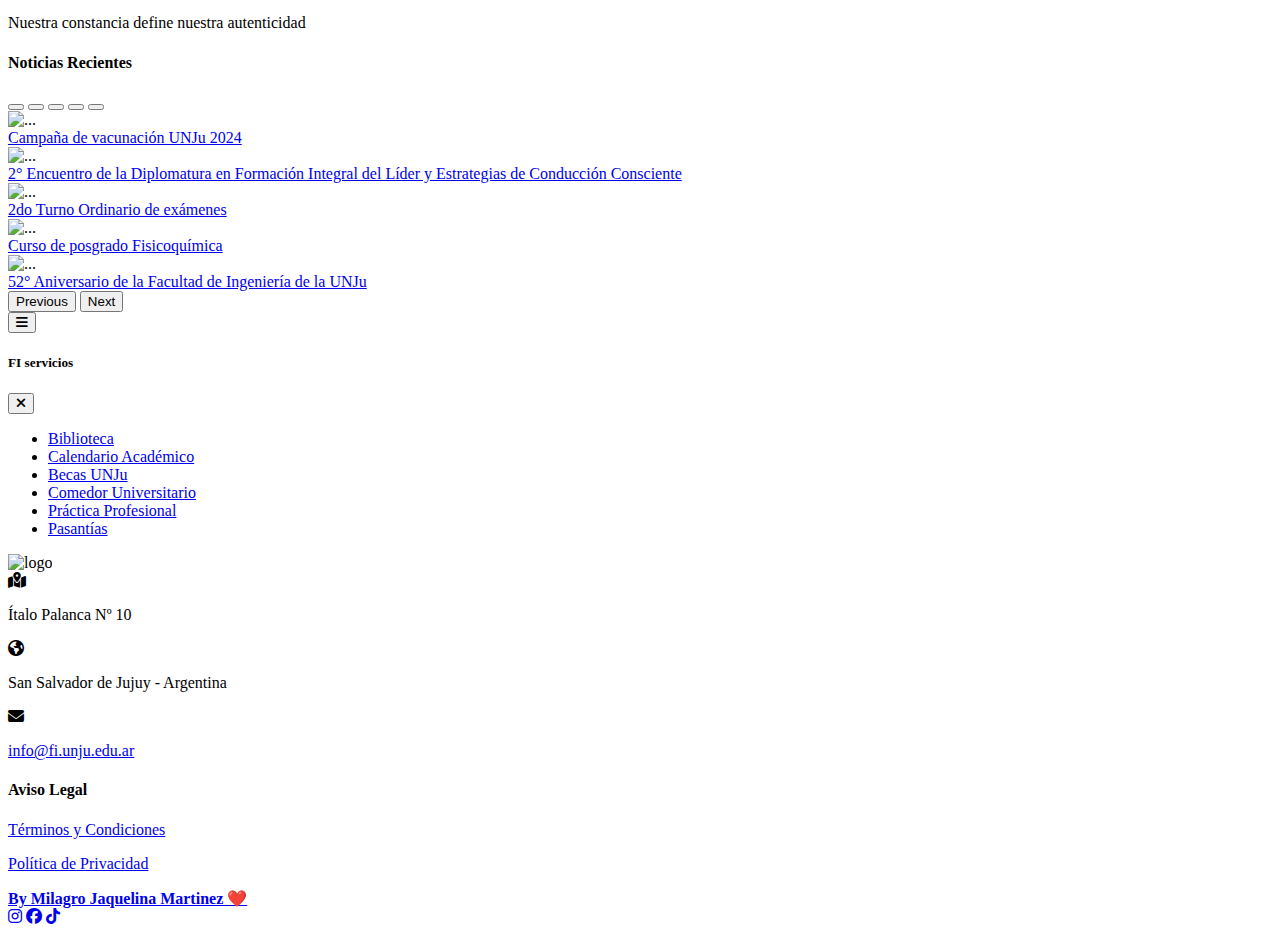
==== commit f5911964: "Estilos del index terminado" ====
--- a/tp4_MartinezMilagroJaquelina/src/main/resources/templates/index.html
+++ b/tp4_MartinezMilagroJaquelina/src/main/resources/templates/index.html
@@ -16,12 +16,11 @@
         
         <div class="container-fluid py-4" id="#"> 
 	         <div class="row mx-0 justify-content-center">
-	         	  <div class="col-12 col-lg-3 col-sm-12 col-md-4 d-flex justify-content-center">
+	         	  <div class="col-12 col-lg-5 col-sm-12 col-md-4 d-flex justify-content-center align-items-center">
 	           		<a href="#"><img alt="foto-logo-fi" src="/images/logo-fi-unju.png" class="img-logo img-fluid"></a>
 	         	 </div>
-		          <div class="col-12 col-lg-8 col-sm-12 col-md-8 d-flex justify-content-center align-items-center flex-column">
-		            <h3>52 años</h3>
-		            <h5 class="text-center">Constribuyendo al crecimiento de Jujuy</h5>
+		          <div class="col-12 col-lg-5 col-sm-12 col-md-8 d-flex justify-content-center align-items-center flex-column mt-sm-4 mt-4">
+		            <img alt="foto-slogan" src="/images/slogan.png" class="img-fluid img-slogan">
 		          </div>
 	        </div>
         </div> 
@@ -36,7 +35,7 @@
 				</button>
 				<div class="collapse navbar-collapse justify-content-evenly" id="navbarNav">
 					<ul class="navbar-nav">
-						<li class="nav-item me-5"><a class="nav-link active" aria-current="page" href="#">Inicio</a></li>
+						<li class="nav-item me-5"><a class="nav-link" aria-current="page" href="#">Inicio</a></li>
 						<li class="nav-item me-5"><a class="nav-link" href="#">Acerca de</a></li>
 						<li class="nav-item dropdown me-5">
 				          <a class="nav-link dropdown-toggle" href="#Carreras" role="button" data-bs-toggle="dropdown" aria-expanded="false">
@@ -72,191 +71,230 @@
 		</nav>
 
        </header>
-       
+       <article>
+         <div id="carouselExampleCaptions" class="carousel slide">
+					<div class="carousel-indicators">
+						<button type="button" data-bs-target="#carouselExampleCaptions" data-bs-slide-to="0" class="active" aria-current="true" aria-label="Slide 1"></button>
+						<button type="button" data-bs-target="#carouselExampleCaptions" data-bs-slide-to="1" aria-label="Slide 2"></button>
+						<button type="button" data-bs-target="#carouselExampleCaptions" data-bs-slide-to="2" aria-label="Slide 3"></button>
+					</div>
+					<div class="carousel-inner">
+						<div class="carousel-item active">
+							<img src="/images/carousel-1.png" class="d-block w-100" alt="...">
+							<div class="carousel-caption  d-md-block">
+								<h3>Celebrando 52 Años de Logros</h3>
+								<p>¡Feliz Aniversario, Facultad de Ingeniería</p>
+							</div>
+						</div>
+						<div class="carousel-item">
+							<img src="/images/carousel-2.png" class="d-block w-100" alt="...">
+							<div class="carousel-caption  d-md-block">
+								<h3>Semana de la Mineria</h3>
+								<p>Explorando los desafíos y oportunidades en la industria minera</p>
+							</div>
+						</div>
+						<div class="carousel-item">
+							<img src="/images/carousel-3.png" class="d-block w-100" alt="...">
+							<div class="carousel-caption  d-md-block">
+								<h3>Construyendo un futuro mejor</h3>
+								<p>Formamos líderes innovadores y comprometidos.</p>
+							</div>
+						</div>
+					</div>
+					<button class="carousel-control-prev" type="button" data-bs-target="#carouselExampleCaptions" data-bs-slide="prev">
+						<span class="carousel-control-prev-icon" aria-hidden="true"></span>
+						<span class="visually-hidden">Previous</span>
+					</button>
+					<button class="carousel-control-next" type="button" data-bs-target="#carouselExampleCaptions" data-bs-slide="next">
+						<span class="carousel-control-next-icon" aria-hidden="true"></span>
+						<span class="visually-hidden">Next</span>
+					</button>
+				</div>
+       </article>
+     
           <main>
-          
-		<div id="carouselExampleCaptions" class="carousel slide">
-			<div class="carousel-indicators">
-				<button type="button" data-bs-target="#carouselExampleCaptions" data-bs-slide-to="0" class="active" aria-current="true" aria-label="Slide 1"></button>
-				<button type="button" data-bs-target="#carouselExampleCaptions" data-bs-slide-to="1" aria-label="Slide 2"></button>
-				<button type="button" data-bs-target="#carouselExampleCaptions" data-bs-slide-to="2" aria-label="Slide 3"></button>
-			</div>
-			<div class="carousel-inner">
-				<div class="carousel-item active">
-					<img src="/images/carousel-1.png" class="d-block w-100" alt="...">
-					<div class="carousel-caption d-none d-md-block">
-						<h3>Celebrando 52 Años de Logros</h3>
-						<p>¡Feliz Aniversario, Facultad de Ingeniería</p>
-					</div>
-				</div>
-				<div class="carousel-item">
-					<img src="/images/carousel-2.png" class="d-block w-100" alt="...">
-					<div class="carousel-caption d-none d-md-block">
-						<h3>Semana de la Mineria</h3>
-						<p>Explorando los desafíos y oportunidades en la industria minera</p>
-					</div>
-				</div>
-				<div class="carousel-item">
-					<img src="/images/carousel-3.png" class="d-block w-100" alt="...">
-					<div class="carousel-caption d-none d-md-block">
-						<h3>Construyendo un futuro mejor</h3>
-						<p>Formamos líderes innovadores y comprometidos.</p>
-					</div>
-				</div>
-			</div>
-			<button class="carousel-control-prev" type="button" data-bs-target="#carouselExampleCaptions" data-bs-slide="prev">
-				<span class="carousel-control-prev-icon" aria-hidden="true"></span>
-				<span class="visually-hidden">Previous</span>
-			</button>
-			<button class="carousel-control-next" type="button" data-bs-target="#carouselExampleCaptions" data-bs-slide="next">
-				<span class="carousel-control-next-icon" aria-hidden="true"></span>
-				<span class="visually-hidden">Next</span>
-			</button>
-		</div>
-    
-       <section id="facultad">
-       	  <div class="container-fluid py-5">
-       	    <h1>¿Quienes somos?</h1>
-       	    <p>En la FI, estamos comprometidos a lograr tus aspiraciones y desbloquear 
-       	    tu maximo potencial. Únete a nosotros y juntos forjaremos un camino hacia un gran futuro
-       	    lleno de logros y exitos. Nos destacamos por: </p>
-       	     <div class="row align-items-center">
-       	        <div class="container col-4">
-	       	        <div class="card">
-	       	             <div class="container">
-						 	 <img src="/images/foto-somos-1.png" class="card-img-top" alt="...">
-						  </div>
-						  <div class="card-body text-center">
-						    <h4 class="card-title">Unión y Solidaridad</h4>
-						    <p class="card-text">Promovemos el progreso educativo y social en nuestra comunidad</p>
-						  </div>
-					</div>
-				</div>
-				<div class="container col-4">
-					<div class="card">
-						  <div class="container">
-						  	<img src="/images/foto-somos-2.png" class="card-img-top" alt="...">
-						  </div>
-						  <div class="card-body text-center">
-						    <h4 class="card-title">Compromiso e Innovación</h4>
-						    <p class="card-text">Impulsamos el progreso educativo mediante la colaboración</p>
-						  </div>
-					</div>
-				</div>
-       	     </div>
-       	     <div class="row mt-5">
-       	          <div class="container col-12 d-flex justify-content-center">
-		       	        <div class="card">
-		       	             <div class="container">
-							  	<img src="/images/foto-somos-3.png" class="card-img-top" alt="...">
+		     
+		       <section id="facultad">
+		       	  <div class="container-fluid py-5 d-flex flex-column f-row-gap">
+		       	    <div id="mision" class="mb-md-5">
+			       	    <div class="row justify-content-around">
+			       	      <div class="col-lg-4 col-md-9 col-sm-8 col-10">
+			       	         <div class="row justify-content-center">
+			       	             <div class="col-lg-12 px-5 pt-4 pb-4 color-mision">
+			       	                <h4 class="display-4">Misión</h4>
+			       	         	 	<p>Ofrecer formación de excelencia, priorizando la eficacia y la accesibilidad para todos</p>
+			       	             </div>
+			       	             
+			       	         </div>   
+			       	      </div>
+			       	      <div class="col-lg-3 col-md-9 col-sm-8 col-10 text-center">
+			       	          <img alt="Img de union de manos" src="/images/union.png" class="img-fluid">
+			       	      </div>
+			       	      
+			       	      <div class="col-lg-4 col-md-9 col-sm-8 col-10">
+			       	          <div class="row justify-content-center">
+			       	              <div class="col-lg-12 px-5 pt-4 pb-4 color-mision">
+					       	          <h4 class="display-4">Visión</h4>
+					       	          <p>Ser una universidad líder en inclusión, ofreciendo igualdad de oportunidades y apoyo para todos</p>
+			       	                </div>
+			       	           </div>
+			       	      </div>
+			       	    </div>
+		       	    </div>
+		       	    <div id="valores"  class="mt-md-3 mt-sm-5">
+				       	       <div class="row pb-lg-5">
+				       	             <div class="d-flex justify-content-center">
+				       	                <div class="text-center col-4 px-lg-5 pt-lg-4 pb-lg-4 color-mision">
+				       	                  <h4 class="display-4">Valores</h4>
+				       	                </div>
+				       	      		</div>
+				       	       </div>
+				       		  
+				       	    
+				       	     <div class="row align-items-center justify-content-center fac-column-gap mt-md-5 mt-sm-4 mt-4">
+				       	        <div class="col-lg-3 col-md-8 col-sm-10">
+				       	           <div class="d-flex justify-content-center">
+					       	        <div class="card">
+					       	             <div class="container">
+										 	 <img src="/images/foto-somos-1.png" class="card-img-top" alt="...">
+										  </div>
+										  <div class="card-body text-center">
+										    <h4 class="card-title">Unión y Solidaridad</h4>
+										    <p class="card-text">Promovemos el progreso educativo y social en nuestra comunidad</p>
+										  </div>
+									</div>
+								  </div>
+								</div>
+								<div class="col-lg-3 col-md-8 col-sm-10">
+								  <div class="d-flex justify-content-center">
+									<div class="card">
+										  <div class="container">
+										  	<img src="/images/foto-somos-2.png" class="card-img-top" alt="...">
+										  </div>
+										  <div class="card-body text-center">
+										    <h4 class="card-title">Compromiso e Innovación</h4>
+										    <p class="card-text">Impulsamos el progreso educativo mediante la colaboración</p>
+										  </div>
+									</div>
+								  </div>
+								</div>
+				       	          <div class="col-lg-3 col-md-8 col-sm-10">
+				       	             <div class="d-flex justify-content-center">
+						       	        <div class="card">
+						       	             <div class="container">
+											  	<img src="/images/foto-somos-3.png" class="card-img-top" alt="...">
+											  </div>
+											  <div class="card-body text-center">
+											    <h4 class="card-title">Crecimiento y Excelencia</h4>
+											    <p class="card-text">Nuestra constancia define nuestra autenticidad</p>
+											  </div>
+										</div>
+									  </div>
+								   </div>
+				       	     </div>
+		       	        </div>
+		       	  </div>
+		       </section>
+		       
+		       <section class="my-lg-5">
+		           <div class="container">
+		                    <div class="my-lg-5">
+		                    	<h4 class="display-3">Noticias Recientes</h4>
+		                    </div>
+			       			<div id="carouselCaptionsNotices" class="carousel slide">
+							  <div class="carousel-indicators">
+							    <button type="button" data-bs-target="#carouselCaptionsNotices" data-bs-slide-to="0" class="active" aria-current="true" aria-label="Slide 1"></button>
+							    <button type="button" data-bs-target="#carouselCaptionsNotices" data-bs-slide-to="1" aria-label="Slide 2"></button>
+							    <button type="button" data-bs-target="#carouselCaptionsNotices" data-bs-slide-to="2" aria-label="Slide 3"></button>
+							    <button type="button" data-bs-target="#carouselCaptionsNotices" data-bs-slide-to="3" aria-label="Slide 4"></button>
+							    <button type="button" data-bs-target="#carouselCaptionsNotices" data-bs-slide-to="4" aria-label="Slide 5"></button>
 							  </div>
-							  <div class="card-body text-center">
-							    <h4 class="card-title">Crecimiento y Excelencia</h4>
-							    <p class="card-text">Nuestra constancia define nuestra autenticidad</p>
+							  <div class="carousel-inner">
+							    <div class="carousel-item active">
+							      <img src="/images/not-1.jpeg" class="d-block w-100 img-fluid" alt="...">
+							      <div class="carousel-caption d-md-block">
+							          <a class="btn btn-outline-danger" href="https://fi.unju.edu.ar/unju/4580-campana-de-vacunacion-unju-2024.html" role="button">Campaña de vacunación UNJu 2024</a>
+							      </div>
+							    </div>
+							    <div class="carousel-item">
+							      <img src="/images/not-2.png"   class="d-block w-100 img-fluid" alt="...">
+							      <div class="carousel-caption d-md-block">
+							     	 <a class="btn btn-outline-danger" href="https://www.fi.unju.edu.ar/noticias-generales/4579-reflexiones-del-2-encuentro-de-la-diplomatura-en-formacion-integral-del-lider-y-estrategias-de-conduccion-consciente.html" role="button">
+							       	 2° Encuentro de la Diplomatura en Formación Integral del Líder y Estrategias de Conducción Consciente</a> 
+							      </div>
+							    </div>
+							    <div class="carousel-item">
+							      <img src="/images/not-3.jpeg"   class="d-block w-100 img-fluid" alt="...">
+							      <div class="carousel-caption d-md-block">
+							        <a class="btn btn-outline-danger" href="https://www.fi.unju.edu.ar/turno-ordinario-de-examenes" role="button">
+							         2do Turno Ordinario de exámenes</a>
+							      </div>
+							    </div>
+							    <div class="carousel-item">
+							      <img src="/images/not-4.png"   class="d-block w-100 img-fluid" alt="...">
+							      <div class="carousel-caption d-md-block">
+							           <a class="btn btn-outline-danger" href="https://www.fi.unju.edu.ar/posgrado-noticias/4578-curso-de-posgrado-fisicoquimica-especializacion.html" role="button">
+							         	Curso de posgrado Fisicoquímica</a>
+							      </div>
+							    </div>
+							    <div class="carousel-item">
+							      <img src="/images/not-5.jpeg"   class="d-block w-100 img-fluid" alt="...">
+							      <div class="carousel-caption d-md-block">
+							         <a class="btn btn-outline-danger" href="https://www.fi.unju.edu.ar/noticias-generales/4576-52%C2%B0-aniversario-de-la-facultad-de-ingenieria-de-la-unju.html" role="button">
+							         	52° Aniversario de la Facultad de Ingeniería de la UNJu</a>
+							      </div>
+							    </div> 
 							  </div>
-						</div>
-				   </div>
-       	     </div>
-       	        
-       	  </div>
-       </section>
-       
-       <section class="my-lg-5">
-           <div class="container">
-                    <div class="my-lg-5">
-                    	<h4 class="display-3">Noticias Recientes</h4>
-                    </div>
-	       			<div id="carouselCaptionsNotices" class="carousel slide">
-					  <div class="carousel-indicators">
-					    <button type="button" data-bs-target="#carouselCaptionsNotices" data-bs-slide-to="0" class="active" aria-current="true" aria-label="Slide 1"></button>
-					    <button type="button" data-bs-target="#carouselCaptionsNotices" data-bs-slide-to="1" aria-label="Slide 2"></button>
-					    <button type="button" data-bs-target="#carouselCaptionsNotices" data-bs-slide-to="2" aria-label="Slide 3"></button>
-					    <button type="button" data-bs-target="#carouselCaptionsNotices" data-bs-slide-to="3" aria-label="Slide 4"></button>
-					    <button type="button" data-bs-target="#carouselCaptionsNotices" data-bs-slide-to="4" aria-label="Slide 5"></button>
-					  </div>
-					  <div class="carousel-inner">
-					    <div class="carousel-item active">
-					      <img src="/images/not-1.jpeg" class="d-block w-100 img-fluid" alt="...">
-					      <div class="carousel-caption d-none d-md-block">
-					          <a class="btn btn-outline-danger" href="https://fi.unju.edu.ar/unju/4580-campana-de-vacunacion-unju-2024.html" role="button">Campaña de vacunación UNJu 2024</a>
-					      </div>
-					    </div>
-					    <div class="carousel-item">
-					      <img src="/images/not-2.png"   class="d-block w-100 img-fluid" alt="...">
-					      <div class="carousel-caption d-none d-md-block">
-					     	 <a class="btn btn-outline-danger" href="https://www.fi.unju.edu.ar/noticias-generales/4579-reflexiones-del-2-encuentro-de-la-diplomatura-en-formacion-integral-del-lider-y-estrategias-de-conduccion-consciente.html" role="button">
-					       	 2° Encuentro de la Diplomatura en Formación Integral del Líder y Estrategias de Conducción Consciente</a> 
-					      </div>
-					    </div>
-					    <div class="carousel-item">
-					      <img src="/images/not-3.jpeg"   class="d-block w-100 img-fluid" alt="...">
-					      <div class="carousel-caption d-none d-md-block">
-					        <a class="btn btn-outline-danger" href="https://www.fi.unju.edu.ar/turno-ordinario-de-examenes" role="button">
-					         2do Turno Ordinario de exámenes</a>
-					      </div>
-					    </div>
-					    <div class="carousel-item">
-					      <img src="/images/not-4.png"   class="d-block w-100 img-fluid" alt="...">
-					      <div class="carousel-caption d-none d-md-block">
-					           <a class="btn btn-outline-danger" href="https://www.fi.unju.edu.ar/posgrado-noticias/4578-curso-de-posgrado-fisicoquimica-especializacion.html" role="button">
-					         	Curso de posgrado Fisicoquímica</a>
-					      </div>
-					    </div>
-					    <div class="carousel-item">
-					      <img src="/images/not-5.jpeg"   class="d-block w-100 img-fluid" alt="...">
-					      <div class="carousel-caption d-none d-md-block">
-					         <a class="btn btn-outline-danger" href="https://www.fi.unju.edu.ar/noticias-generales/4576-52%C2%B0-aniversario-de-la-facultad-de-ingenieria-de-la-unju.html" role="button">
-					         	52° Aniversario de la Facultad de Ingeniería de la UNJu</a>
-					      </div>
-					    </div> 
-					  </div>
-					  <button class="carousel-control-prev" type="button" data-bs-target="#carouselCaptionsNotices" data-bs-slide="prev">
-					    <span class="carousel-control-prev-icon" aria-hidden="true"></span>
-					    <span class="visually-hidden">Previous</span>
-					  </button>
-					  <button class="carousel-control-next" type="button" data-bs-target="#carouselCaptionsNotices" data-bs-slide="next">
-					    <span class="carousel-control-next-icon" aria-hidden="true"></span>
-					    <span class="visually-hidden">Next</span>
-					  </button>
-					</div>	
-         </div>
-     </section>
-     
+							  <button class="carousel-control-prev" type="button" data-bs-target="#carouselCaptionsNotices" data-bs-slide="prev">
+							    <span class="carousel-control-prev-icon" aria-hidden="true"></span>
+							    <span class="visually-hidden">Previous</span>
+							  </button>
+							  <button class="carousel-control-next" type="button" data-bs-target="#carouselCaptionsNotices" data-bs-slide="next">
+							    <span class="carousel-control-next-icon" aria-hidden="true"></span>
+							    <span class="visually-hidden">Next</span>
+							  </button>
+							</div>	
+		         </div>
+		     </section>            
      </main>
      
-     <aside>
-		   <div class="container-fluid">
-			    <button class="btn btn-primary" type="button" data-bs-toggle="offcanvas" data-bs-target="#offcanvasAside" aria-controls="offcanvasAside">
-	                <span class="navbar-toggler-icon"></span>
+     <aside class="position-absolute top-0">
+		   <div class="container-fluid mt-2">
+			    <button class="btn btn-primary color-button" type="button" data-bs-toggle="offcanvas" data-bs-target="#offcanvasAside" aria-controls="offcanvasAside">
+	                <i class="fa-solid fa-bars"></i>
 			    </button>
 		   </div>
+			<div class="offcanvas offcanvas-start" tabindex="-1" id="offcanvasAside" aria-labelledby="offcanvasAsideLabel">
+			<div class="offcanvas-header">
+			   <div class="container d-flex justify-content-between align-items-center">
+				     <h5 class="offcanvas-title" id="offcanvasAsideLabel">FI servicios</h5>
+					<button type="button" class="btn btn-link text-reset" data-bs-dismiss="offcanvas" aria-label="Close">
+						<i class="fas fa-times py-1 px-2 border border-white rounded"></i>
+					</button>
+			   </div>
+				
+			</div>
 
-			<div class="offcanvas offcanvas-start" tabindex="-1" id="offcanvasAside" aria-labelledby="offcanvasAsideLabel">
-			    <div class="offcanvas-header">
-			        <h5 class="offcanvas-title" id="offcanvasAsideLabel">Aside</h5>
-			        <button type="button" class="btn-close text-reset" data-bs-dismiss="offcanvas" aria-label="Close"></button>
-			    </div>
-			    <div class="offcanvas-body">
+			<div class="offcanvas-body">
 			        <ul class="nav flex-column">
-			            <li class="nav-item"><a class="nav-link active" href="#">Inicio</a></li>
-			            <li class="nav-item"><a class="nav-link" href="#">Acerca de</a></li>
-			            <li class="nav-item"><a class="nav-link" href="#">Carreras</a></li>
-			            <li class="nav-item"><a class="nav-link" href="#">Noticias</a></li>
-			            <li class="nav-item"><a class="nav-link" href="#">Contactos</a></li>
+			            <li class="nav-item"><a class="nav-link active text-white" href="https://www.fi.unju.edu.ar/servicios/biblioteca.html">Biblioteca</a></li>
+			            <li class="nav-item"><a class="nav-link text-white" href="https://www.fi.unju.edu.ar/secretarias/sec-academica/calendario-academico.html">Calendario Académico</a></li>
+			            <li class="nav-item"><a class="nav-link text-white" href="https://becas.unju.edu.ar/">Becas UNJu</a></li>
+			            <li class="nav-item"><a class="nav-link text-white" href="https://www.unju.edu.ar/comedor.html">Comedor Universitario</a></li>
+			            <li class="nav-item"><a class="nav-link text-white" href="https://www.fi.unju.edu.ar/practicaprofesional.html">Práctica Profesional</a></li>
+			            <li class="nav-item"><a class="nav-link text-white" href="https://www.fi.unju.edu.ar/pasantias.html">Pasantías</a></li>
 			        </ul>
 			    </div>
 			</div>
-
-        <!-- EL ASIDE TAMBIEN PODRIA REDIRIGIR AL NOTICIAS -->
      </aside>
-     
-     <footer class="pt-lg-5">
+ 
+     <footer class="pt-lg-5 pt-md-5 pt-sm-5 pt-4">
      
      <div class="container color-footer">
         	<div class="row">
-        		<div class="col-lg-12">
-        		    <div class="row justify-content-around">
-        		      	<div class="col-lg-4 d-flex flex-column">
+        		<div class="col-lg-12 col-md-12 col-sm-12 col-12 mb-md-4 mb-sm-4 mb-4">
+        		    <div class="row justify-content-around px-4">
+        		      	<div class="col-lg-4 col-md-5 col-sm-6 col-6 d-flex flex-column">
 		          			<img alt="logo" src="/images/logo-fi-unju-white.png" class="img-fluid">
 		        		     <div class="d-flex align-items-center mt-lg-3">
 		        		       <i class="fa-solid fa-map-location-dot"></i>
@@ -271,9 +309,9 @@
 		        		       <a href="mailto:info@fi.unju.edu.ar"><p class="mb-0 ms-3">info@fi.unju.edu.ar</p></a>
 		        		     </div>  
 		        		</div>
-			        	<div class="col-lg-4 d-flex flex-column justify-content-center aviso-legal">
+			        	<div class="col-lg-4 col-md-5 col-sm-6 col-6 d-flex flex-column justify-content-center aviso-legal">
 					           <h4>Aviso Legal</h4>
-					           <p><a href="#terminosCondiciones" class="text-decoration-none">Términos y Condiciones</a></p>
+					           <p class="m-sm-0 m-0"><a href="#terminosCondiciones" class="text-decoration-none">Términos y Condiciones</a></p>
 					           <p><a href="#politicaPrivacidad" class="text-decoration-none">Política de Privacidad</a></p>
 			      		  </div>
         		   </div>
@@ -281,12 +319,12 @@
 	        	
 	         </div>
 	         <div class="row mt-lg-5 text-white p-3 border-top border-2 border-white">
-	            <div class="col-lg-12 py-lg-3">
-	               <div class="row justify-content-center">
-		            	 <div class="col-lg-4"> 
+	            <div class="col-lg-12 col-md-12 col-sm-12 col-12 py-lg-3">
+	               <div class="row justify-content-center px-3">
+		            	 <div class="col-lg-4 col-md-6 col-sm-6 col-6"> 
 			           		<a href="https://github.com/mili-08" class="text-decoration-none"><strong>By Milagro Jaquelina Martinez ❤️</strong> </a>
 			        	</div>
-			        	<div class="col-lg-4 text-center">
+			        	<div class="col-lg-4 col-md-4 col-sm-6 col-6 text-center">
 				           <span><a href="https://www.instagram.com/" class="icono-footer"><i class="fa-brands fa-instagram"></i></a></span>
 				           <span><a href="https://www.facebook.com/" class="icono-footer"><i class="fa-brands fa-facebook"></i></a></span>
 				           <span><a href="https://www.tiktok.com/es" class="icono-footer"><i class="fa-brands fa-tiktok"></i></a></span>
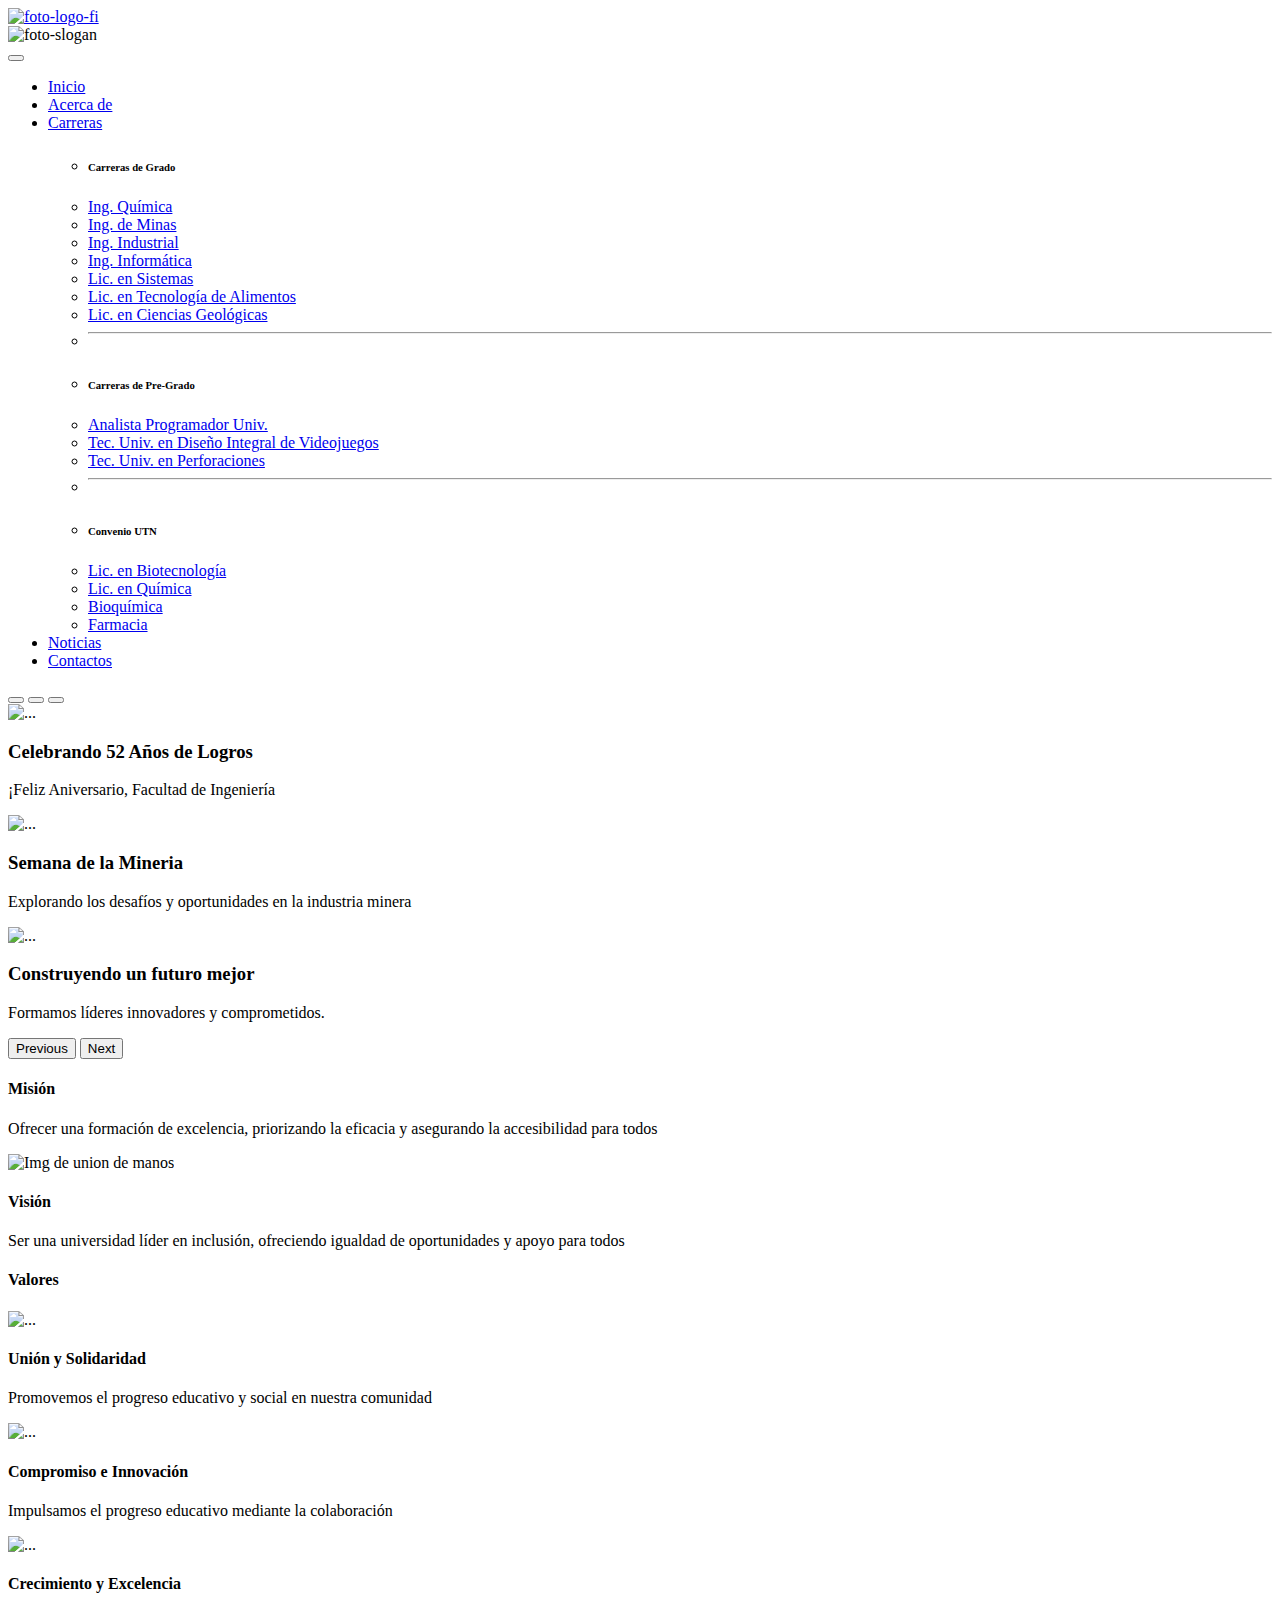
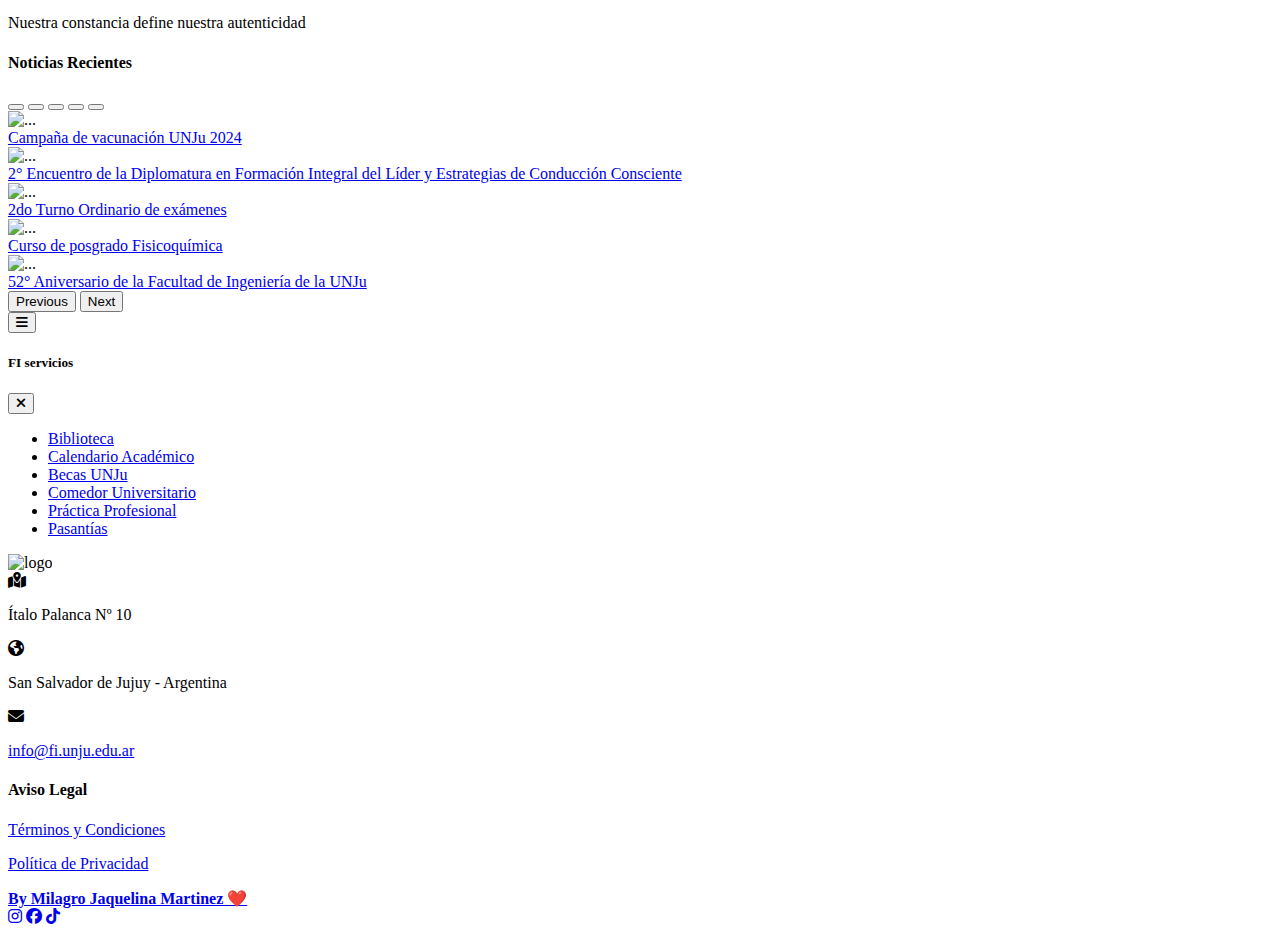
==== commit 0426ccf9: "Se implemento la indentación del index" ====
--- a/tp4_MartinezMilagroJaquelina/src/main/resources/templates/index.html
+++ b/tp4_MartinezMilagroJaquelina/src/main/resources/templates/index.html
@@ -13,63 +13,60 @@
 	</head>
 <body>
      <header id="header">
-        
-        <div class="container-fluid py-4" id="#"> 
-	         <div class="row mx-0 justify-content-center">
-	         	  <div class="col-12 col-lg-5 col-sm-12 col-md-4 d-flex justify-content-center align-items-center">
-	           		<a href="#"><img alt="foto-logo-fi" src="/images/logo-fi-unju.png" class="img-logo img-fluid"></a>
-	         	 </div>
-		          <div class="col-12 col-lg-5 col-sm-12 col-md-8 d-flex justify-content-center align-items-center flex-column mt-sm-4 mt-4">
-		            <img alt="foto-slogan" src="/images/slogan.png" class="img-fluid img-slogan">
-		          </div>
-	        </div>
-        </div> 
-
-		<nav class="navbar navbar-expand-lg bg-body-transparent py-lg-2">
-			<div class="container-fluid">
-				<button class="navbar-toggler" type="button"
-					data-bs-toggle="collapse" data-bs-target="#navbarNav"
-					aria-controls="navbarNav" aria-expanded="false"
-					aria-label="Toggle navigation">
-					<span class="navbar-toggler-icon"></span>
-				</button>
-				<div class="collapse navbar-collapse justify-content-evenly" id="navbarNav">
-					<ul class="navbar-nav">
-						<li class="nav-item me-5"><a class="nav-link" aria-current="page" href="#">Inicio</a></li>
-						<li class="nav-item me-5"><a class="nav-link" href="#">Acerca de</a></li>
-						<li class="nav-item dropdown me-5">
-				          <a class="nav-link dropdown-toggle" href="#Carreras" role="button" data-bs-toggle="dropdown" aria-expanded="false">
-				            Carreras
-				          </a> 
-				          <ul class="dropdown-menu">
-				            <li><h6 class="dropdown-header">Carreras de Grado</h6></li>
-				            <li><a class="dropdown-item" href="#">Ing. Química</a></li>
-				            <li><a class="dropdown-item" href="#">Ing. de Minas</a></li>
-				            <li><a class="dropdown-item" href="#">Ing. Industrial</a></li>
-				            <li><a class="dropdown-item" href="#">Ing. Informática</a></li>
-				            <li><a class="dropdown-item" href="#">Lic. en Sistemas</a></li>
-				            <li><a class="dropdown-item" href="#">Lic. en Tecnología de Alimentos</a></li>
-				            <li><a class="dropdown-item" href="#">Lic. en Ciencias Geológicas</a></li>
-				            <li><hr class="dropdown-divider"></li>
-				            <li><h6 class="dropdown-header">Carreras de Pre-Grado</h6></li>
-				            <li><a class="dropdown-item" href="#">Analista Programador Univ.</a></li>
-				            <li><a class="dropdown-item" href="#">Tec. Univ. en Diseño Integral de Videojuegos</a></li>
-				            <li><a class="dropdown-item" href="#">Tec. Univ. en Perforaciones</a></li>
-				          	<li><hr class="dropdown-divider"></li>
-				          	<li><h6 class="dropdown-header">Convenio UTN</h6></li>
-				            <li><a class="dropdown-item" href="#">Lic. en Biotecnología</a></li>
-				            <li><a class="dropdown-item" href="#">Lic. en Química</a></li>
-				            <li><a class="dropdown-item" href="#">Bioquímica</a></li>
-				            <li><a class="dropdown-item" href="#">Farmacia</a></li>
-				          </ul>
-			        	</li>
-			        	<li class="nav-item me-5"><a class="nav-link" href="#">Noticias</a></li>
-						<li class="nav-item"><a class="nav-link" href="#">Contactos</a></li>
-					</ul>
+	        <div class="container-fluid py-4" id="#"> 
+		         <div class="row mx-0 justify-content-center">
+		         	  <div class="col-12 col-lg-5 col-sm-12 col-md-4 d-flex justify-content-center align-items-center">
+		           		<a href="#"><img alt="foto-logo-fi" src="/images/logo-fi-unju.png" class="img-logo img-fluid"></a>
+		         	 </div>
+			          <div class="col-12 col-lg-5 col-sm-12 col-md-8 d-flex justify-content-center align-items-center flex-column mt-sm-4 mt-4">
+			            <img alt="foto-slogan" src="/images/slogan.png" class="img-fluid img-slogan">
+			          </div>
+		        </div>
+	        </div> 
+			<nav class="navbar navbar-expand-lg bg-body-transparent py-lg-2">
+				<div class="container-fluid">
+					<button class="navbar-toggler" type="button"
+						data-bs-toggle="collapse" data-bs-target="#navbarNav"
+						aria-controls="navbarNav" aria-expanded="false"
+						aria-label="Toggle navigation">
+						<span class="navbar-toggler-icon"></span>
+					</button>
+					<div class="collapse navbar-collapse justify-content-evenly" id="navbarNav">
+						<ul class="navbar-nav">
+							<li class="nav-item me-5"><a class="nav-link" aria-current="page" href="#">Inicio</a></li>
+							<li class="nav-item me-5"><a class="nav-link" href="#">Acerca de</a></li>
+							<li class="nav-item dropdown me-5">
+					          <a class="nav-link dropdown-toggle" href="#Carreras" role="button" data-bs-toggle="dropdown" aria-expanded="false">
+					            Carreras
+					          </a> 
+					          <ul class="dropdown-menu">
+					            <li><h6 class="dropdown-header">Carreras de Grado</h6></li>
+					            <li><a class="dropdown-item" href="#">Ing. Química</a></li>
+					            <li><a class="dropdown-item" href="#">Ing. de Minas</a></li>
+					            <li><a class="dropdown-item" href="#">Ing. Industrial</a></li>
+					            <li><a class="dropdown-item" href="#">Ing. Informática</a></li>
+					            <li><a class="dropdown-item" href="#">Lic. en Sistemas</a></li>
+					            <li><a class="dropdown-item" href="#">Lic. en Tecnología de Alimentos</a></li>
+					            <li><a class="dropdown-item" href="#">Lic. en Ciencias Geológicas</a></li>
+					            <li><hr class="dropdown-divider"></li>
+					            <li><h6 class="dropdown-header">Carreras de Pre-Grado</h6></li>
+					            <li><a class="dropdown-item" href="#">Analista Programador Univ.</a></li>
+					            <li><a class="dropdown-item" href="#">Tec. Univ. en Diseño Integral de Videojuegos</a></li>
+					            <li><a class="dropdown-item" href="#">Tec. Univ. en Perforaciones</a></li>
+					          	<li><hr class="dropdown-divider"></li>
+					          	<li><h6 class="dropdown-header">Convenio UTN</h6></li>
+					            <li><a class="dropdown-item" href="#">Lic. en Biotecnología</a></li>
+					            <li><a class="dropdown-item" href="#">Lic. en Química</a></li>
+					            <li><a class="dropdown-item" href="#">Bioquímica</a></li>
+					            <li><a class="dropdown-item" href="#">Farmacia</a></li>
+					          </ul>
+				        	</li>
+				        	<li class="nav-item me-5"><a class="nav-link" href="#">Noticias</a></li>
+							<li class="nav-item"><a class="nav-link" href="#">Contactos</a></li>
+						</ul>
+					</div>
 				</div>
-			</div>
-		</nav>
-
+			</nav>
        </header>
        <article>
          <div id="carouselExampleCaptions" class="carousel slide">
@@ -79,27 +76,27 @@
 						<button type="button" data-bs-target="#carouselExampleCaptions" data-bs-slide-to="2" aria-label="Slide 3"></button>
 					</div>
 					<div class="carousel-inner">
-						<div class="carousel-item active">
-							<img src="/images/carousel-1.png" class="d-block w-100" alt="...">
-							<div class="carousel-caption  d-md-block">
-								<h3>Celebrando 52 Años de Logros</h3>
-								<p>¡Feliz Aniversario, Facultad de Ingeniería</p>
+							<div class="carousel-item active">
+								<img src="/images/carousel-1.png" class="d-block w-100" alt="...">
+								<div class="carousel-caption  d-md-block">
+									<h3>Celebrando 52 Años de Logros</h3>
+									<p>¡Feliz Aniversario, Facultad de Ingeniería</p>
+							   </div>
+						    </div>
+							<div class="carousel-item">
+								<img src="/images/carousel-2.png" class="d-block w-100" alt="...">
+								<div class="carousel-caption  d-md-block">
+									<h3>Semana de la Mineria</h3>
+									<p>Explorando los desafíos y oportunidades en la industria minera</p>
+								</div>
 							</div>
-						</div>
-						<div class="carousel-item">
-							<img src="/images/carousel-2.png" class="d-block w-100" alt="...">
-							<div class="carousel-caption  d-md-block">
-								<h3>Semana de la Mineria</h3>
-								<p>Explorando los desafíos y oportunidades en la industria minera</p>
+							<div class="carousel-item">
+								<img src="/images/carousel-3.png" class="d-block w-100" alt="...">
+								<div class="carousel-caption  d-md-block">
+									<h3>Construyendo un futuro mejor</h3>
+									<p>Formamos líderes innovadores y comprometidos.</p>
+								</div>
 							</div>
-						</div>
-						<div class="carousel-item">
-							<img src="/images/carousel-3.png" class="d-block w-100" alt="...">
-							<div class="carousel-caption  d-md-block">
-								<h3>Construyendo un futuro mejor</h3>
-								<p>Formamos líderes innovadores y comprometidos.</p>
-							</div>
-						</div>
 					</div>
 					<button class="carousel-control-prev" type="button" data-bs-target="#carouselExampleCaptions" data-bs-slide="prev">
 						<span class="carousel-control-prev-icon" aria-hidden="true"></span>
@@ -109,91 +106,88 @@
 						<span class="carousel-control-next-icon" aria-hidden="true"></span>
 						<span class="visually-hidden">Next</span>
 					</button>
-				</div>
+			</div>
        </article>
-     
           <main>
-		     
 		       <section id="facultad">
 		       	  <div class="container-fluid py-5 d-flex flex-column f-row-gap">
-		       	    <div id="mision" class="mb-md-5">
-			       	    <div class="row justify-content-around">
-			       	      <div class="col-lg-4 col-md-9 col-sm-8 col-10">
-			       	         <div class="row justify-content-center">
-			       	             <div class="col-lg-12 px-5 pt-4 pb-4 color-mision">
-			       	                <h4 class="display-4">Misión</h4>
-			       	         	 	<p>Ofrecer formación de excelencia, priorizando la eficacia y la accesibilidad para todos</p>
-			       	             </div>
-			       	             
-			       	         </div>   
-			       	      </div>
-			       	      <div class="col-lg-3 col-md-9 col-sm-8 col-10 text-center">
-			       	          <img alt="Img de union de manos" src="/images/union.png" class="img-fluid">
-			       	      </div>
-			       	      
-			       	      <div class="col-lg-4 col-md-9 col-sm-8 col-10">
-			       	          <div class="row justify-content-center">
-			       	              <div class="col-lg-12 px-5 pt-4 pb-4 color-mision">
-					       	          <h4 class="display-4">Visión</h4>
-					       	          <p>Ser una universidad líder en inclusión, ofreciendo igualdad de oportunidades y apoyo para todos</p>
-			       	                </div>
-			       	           </div>
-			       	      </div>
+			       	    <div id="mision" class="mb-md-5">
+				       	    <div class="row justify-content-around align-items-center">
+					       	      <div class="col-lg-4 col-md-9 col-sm-8 col-10">
+					       	         <div class="row justify-content-center">
+					       	             <div class="col-lg-12 px-5 pt-4 pb-4 color-mision">
+					       	                <h4 class="display-4">Misión</h4>
+					       	         	 	<p>Ofrecer una formación de excelencia, priorizando la eficacia y asegurando la accesibilidad para todos</p>
+					       	             </div>
+					       	         </div>   
+					       	      </div>
+					       	      
+					       	      <div class="col-lg-3 col-md-9 col-sm-8 col-10 text-center">
+					       	          <img alt="Img de union de manos" src="/images/union.png" class="img-fluid">
+					       	      </div>
+					       	      
+					       	      <div class="col-lg-4 col-md-9 col-sm-8 col-10">
+					       	          <div class="row justify-content-center">
+						       	              <div class="col-lg-12 px-5 pt-4 pb-4 color-mision">
+								       	          <h4 class="display-4">Visión</h4>
+								       	          <p>Ser una universidad líder en inclusión, ofreciendo igualdad de oportunidades y apoyo para todos</p>
+						       	              </div>
+					       	           </div>
+					       	      </div>
+				       	    </div>
 			       	    </div>
+			       	    <div id="valores"  class="mt-md-3 mt-sm-5">
+					       	       <div class="row pb-lg-5">
+					       	             <div class="d-flex justify-content-center">
+					       	                <div class="text-center col-4 px-lg-5 pt-lg-4 pb-lg-4 color-mision">
+					       	                  <h4 class="display-4">Valores</h4>
+					       	                </div>
+					       	      		</div>
+					       	       </div>
+					       	        
+					       	     <div class="row align-items-center justify-content-center fac-column-gap mt-md-5 mt-sm-4 mt-4">
+						       	        <div class="col-lg-3 col-md-8 col-sm-10">
+						       	           <div class="d-flex justify-content-center">
+							       	        <div class="card">
+							       	             <div class="container">
+												 	 <img src="/images/foto-somos-1.png" class="card-img-top" alt="...">
+												  </div>
+												  <div class="card-body text-center">
+												    <h4 class="card-title">Unión y Solidaridad</h4>
+												    <p class="card-text">Promovemos el progreso educativo y social en nuestra comunidad</p>
+												  </div>
+											</div>
+										  </div>
+										</div>
+										<div class="col-lg-3 col-md-8 col-sm-10">
+										  <div class="d-flex justify-content-center">
+											<div class="card">
+												  <div class="container">
+												  	<img src="/images/foto-somos-2.png" class="card-img-top" alt="...">
+												  </div>
+												  <div class="card-body text-center">
+												    <h4 class="card-title">Compromiso e Innovación</h4>
+												    <p class="card-text">Impulsamos el progreso educativo mediante la colaboración</p>
+												  </div>
+											</div>
+										  </div>
+										</div>
+						       	          <div class="col-lg-3 col-md-8 col-sm-10">
+						       	             <div class="d-flex justify-content-center">
+								       	        <div class="card">
+								       	             <div class="container">
+													  	<img src="/images/foto-somos-3.png" class="card-img-top" alt="...">
+													  </div>
+													  <div class="card-body text-center">
+													    <h4 class="card-title">Crecimiento y Excelencia</h4>
+													    <p class="card-text">Nuestra constancia define nuestra autenticidad</p>
+													  </div>
+												</div>
+											 </div>
+									   </div>
+					       	     </div>
+			       	       </div>
 		       	    </div>
-		       	    <div id="valores"  class="mt-md-3 mt-sm-5">
-				       	       <div class="row pb-lg-5">
-				       	             <div class="d-flex justify-content-center">
-				       	                <div class="text-center col-4 px-lg-5 pt-lg-4 pb-lg-4 color-mision">
-				       	                  <h4 class="display-4">Valores</h4>
-				       	                </div>
-				       	      		</div>
-				       	       </div>
-				       		  
-				       	    
-				       	     <div class="row align-items-center justify-content-center fac-column-gap mt-md-5 mt-sm-4 mt-4">
-				       	        <div class="col-lg-3 col-md-8 col-sm-10">
-				       	           <div class="d-flex justify-content-center">
-					       	        <div class="card">
-					       	             <div class="container">
-										 	 <img src="/images/foto-somos-1.png" class="card-img-top" alt="...">
-										  </div>
-										  <div class="card-body text-center">
-										    <h4 class="card-title">Unión y Solidaridad</h4>
-										    <p class="card-text">Promovemos el progreso educativo y social en nuestra comunidad</p>
-										  </div>
-									</div>
-								  </div>
-								</div>
-								<div class="col-lg-3 col-md-8 col-sm-10">
-								  <div class="d-flex justify-content-center">
-									<div class="card">
-										  <div class="container">
-										  	<img src="/images/foto-somos-2.png" class="card-img-top" alt="...">
-										  </div>
-										  <div class="card-body text-center">
-										    <h4 class="card-title">Compromiso e Innovación</h4>
-										    <p class="card-text">Impulsamos el progreso educativo mediante la colaboración</p>
-										  </div>
-									</div>
-								  </div>
-								</div>
-				       	          <div class="col-lg-3 col-md-8 col-sm-10">
-				       	             <div class="d-flex justify-content-center">
-						       	        <div class="card">
-						       	             <div class="container">
-											  	<img src="/images/foto-somos-3.png" class="card-img-top" alt="...">
-											  </div>
-											  <div class="card-body text-center">
-											    <h4 class="card-title">Crecimiento y Excelencia</h4>
-											    <p class="card-text">Nuestra constancia define nuestra autenticidad</p>
-											  </div>
-										</div>
-									  </div>
-								   </div>
-				       	     </div>
-		       	        </div>
-		       	  </div>
 		       </section>
 		       
 		       <section class="my-lg-5">
@@ -254,8 +248,8 @@
 							    <span class="visually-hidden">Next</span>
 							  </button>
 							</div>	
-		         </div>
-		     </section>            
+		             </div>
+		      </section>            
      </main>
      
      <aside class="position-absolute top-0">
@@ -265,74 +259,72 @@
 			    </button>
 		   </div>
 			<div class="offcanvas offcanvas-start" tabindex="-1" id="offcanvasAside" aria-labelledby="offcanvasAsideLabel">
-			<div class="offcanvas-header">
-			   <div class="container d-flex justify-content-between align-items-center">
-				     <h5 class="offcanvas-title" id="offcanvasAsideLabel">FI servicios</h5>
-					<button type="button" class="btn btn-link text-reset" data-bs-dismiss="offcanvas" aria-label="Close">
-						<i class="fas fa-times py-1 px-2 border border-white rounded"></i>
-					</button>
-			   </div>
-				
-			</div>
-
-			<div class="offcanvas-body">
-			        <ul class="nav flex-column">
-			            <li class="nav-item"><a class="nav-link active text-white" href="https://www.fi.unju.edu.ar/servicios/biblioteca.html">Biblioteca</a></li>
-			            <li class="nav-item"><a class="nav-link text-white" href="https://www.fi.unju.edu.ar/secretarias/sec-academica/calendario-academico.html">Calendario Académico</a></li>
-			            <li class="nav-item"><a class="nav-link text-white" href="https://becas.unju.edu.ar/">Becas UNJu</a></li>
-			            <li class="nav-item"><a class="nav-link text-white" href="https://www.unju.edu.ar/comedor.html">Comedor Universitario</a></li>
-			            <li class="nav-item"><a class="nav-link text-white" href="https://www.fi.unju.edu.ar/practicaprofesional.html">Práctica Profesional</a></li>
-			            <li class="nav-item"><a class="nav-link text-white" href="https://www.fi.unju.edu.ar/pasantias.html">Pasantías</a></li>
-			        </ul>
-			    </div>
+				<div class="offcanvas-header">
+				   <div class="container d-flex justify-content-between align-items-center">
+					     <h5 class="offcanvas-title" id="offcanvasAsideLabel">FI servicios</h5>
+						<button type="button" class="btn btn-link text-reset" data-bs-dismiss="offcanvas" aria-label="Close">
+							<i class="fas fa-times py-1 px-2 border border-white rounded"></i>
+						</button>
+				   </div>
+				</div>
+	
+				<div class="offcanvas-body">
+				        <ul class="nav flex-column">
+				            <li class="nav-item"><a class="nav-link active text-white" href="https://www.fi.unju.edu.ar/servicios/biblioteca.html">Biblioteca</a></li>
+				            <li class="nav-item"><a class="nav-link text-white" href="https://www.fi.unju.edu.ar/secretarias/sec-academica/calendario-academico.html">Calendario Académico</a></li>
+				            <li class="nav-item"><a class="nav-link text-white" href="https://becas.unju.edu.ar/">Becas UNJu</a></li>
+				            <li class="nav-item"><a class="nav-link text-white" href="https://www.unju.edu.ar/comedor.html">Comedor Universitario</a></li>
+				            <li class="nav-item"><a class="nav-link text-white" href="https://www.fi.unju.edu.ar/practicaprofesional.html">Práctica Profesional</a></li>
+				            <li class="nav-item"><a class="nav-link text-white" href="https://www.fi.unju.edu.ar/pasantias.html">Pasantías</a></li>
+				       </ul>
+				  </div>
 			</div>
      </aside>
  
      <footer class="pt-lg-5 pt-md-5 pt-sm-5 pt-4">
      
-     <div class="container color-footer">
-        	<div class="row">
-        		<div class="col-lg-12 col-md-12 col-sm-12 col-12 mb-md-4 mb-sm-4 mb-4">
-        		    <div class="row justify-content-around px-4">
-        		      	<div class="col-lg-4 col-md-5 col-sm-6 col-6 d-flex flex-column">
-		          			<img alt="logo" src="/images/logo-fi-unju-white.png" class="img-fluid">
-		        		     <div class="d-flex align-items-center mt-lg-3">
-		        		       <i class="fa-solid fa-map-location-dot"></i>
-		        		       <p class="mb-0 ms-3">Ítalo Palanca Nº 10</p>
-		        		     </div>
-		        		     <div class="d-flex align-items-center">
-		        		       <i class="fa-solid fa-earth-americas"></i>
-		        		       <p class="mb-0 ms-3">San Salvador de Jujuy - Argentina</p>
-		        		     </div>
-		        		     <div class="d-flex align-items-center">
-		        		       <i class="fa-solid fa-envelope"></i>
-		        		       <a href="mailto:info@fi.unju.edu.ar"><p class="mb-0 ms-3">info@fi.unju.edu.ar</p></a>
-		        		     </div>  
-		        		</div>
-			        	<div class="col-lg-4 col-md-5 col-sm-6 col-6 d-flex flex-column justify-content-center aviso-legal">
-					           <h4>Aviso Legal</h4>
-					           <p class="m-sm-0 m-0"><a href="#terminosCondiciones" class="text-decoration-none">Términos y Condiciones</a></p>
-					           <p><a href="#politicaPrivacidad" class="text-decoration-none">Política de Privacidad</a></p>
-			      		  </div>
-        		   </div>
-	        	</div>
-	        	
-	         </div>
-	         <div class="row mt-lg-5 text-white p-3 border-top border-2 border-white">
-	            <div class="col-lg-12 col-md-12 col-sm-12 col-12 py-lg-3">
-	               <div class="row justify-content-center px-3">
-		            	 <div class="col-lg-4 col-md-6 col-sm-6 col-6"> 
-			           		<a href="https://github.com/mili-08" class="text-decoration-none"><strong>By Milagro Jaquelina Martinez ❤️</strong> </a>
+	     <div class="container color-footer">
+	        	<div class="row">
+	        		<div class="col-lg-12 col-md-12 col-sm-12 col-12 mb-md-4 mb-sm-4 mb-4">
+	        		    <div class="row justify-content-around px-4">
+	        		      	<div class="col-lg-4 col-md-5 col-sm-6 col-6 d-flex flex-column">
+			          			<img alt="logo" src="/images/logo-fi-unju-white.png" class="img-fluid">
+			        		     <div class="d-flex align-items-center mt-lg-3">
+			        		       <i class="fa-solid fa-map-location-dot"></i>
+			        		       <p class="mb-0 ms-3">Ítalo Palanca Nº 10</p>
+			        		     </div>
+			        		     <div class="d-flex align-items-center">
+			        		       <i class="fa-solid fa-earth-americas"></i>
+			        		       <p class="mb-0 ms-3">San Salvador de Jujuy - Argentina</p>
+			        		     </div>
+			        		     <div class="d-flex align-items-center">
+			        		       <i class="fa-solid fa-envelope"></i>
+			        		       <a href="mailto:info@fi.unju.edu.ar"><p class="mb-0 ms-3">info@fi.unju.edu.ar</p></a>
+			        		     </div>  
+			        		</div>
+				        	<div class="col-lg-4 col-md-5 col-sm-6 col-6 d-flex flex-column justify-content-center aviso-legal">
+						           <h4>Aviso Legal</h4>
+						           <p class="m-sm-0 m-0"><a href="#terminosCondiciones" class="text-decoration-none">Términos y Condiciones</a></p>
+						           <p><a href="#politicaPrivacidad" class="text-decoration-none">Política de Privacidad</a></p>
+				      		</div>
+	        		   </div>
+		        	</div>
+		         </div>
+		         <div class="row mt-lg-5 text-white p-3 border-top border-2 border-white">
+		            <div class="col-lg-12 col-md-12 col-sm-12 col-12 py-lg-3">
+		               <div class="row justify-content-center px-3">
+			            	 <div class="col-lg-4 col-md-6 col-sm-6 col-6"> 
+				           		<a href="https://github.com/mili-08" class="text-decoration-none"><strong>By Milagro Jaquelina Martinez ❤️</strong> </a>
+				        	</div>
+				        	<div class="col-lg-4 col-md-4 col-sm-6 col-6 text-center">
+					           <span><a href="https://www.instagram.com/" class="icono-footer"><i class="fa-brands fa-instagram"></i></a></span>
+					           <span><a href="https://www.facebook.com/" class="icono-footer"><i class="fa-brands fa-facebook"></i></a></span>
+					           <span><a href="https://www.tiktok.com/es" class="icono-footer"><i class="fa-brands fa-tiktok"></i></a></span>
+			        		</div>
 			        	</div>
-			        	<div class="col-lg-4 col-md-4 col-sm-6 col-6 text-center">
-				           <span><a href="https://www.instagram.com/" class="icono-footer"><i class="fa-brands fa-instagram"></i></a></span>
-				           <span><a href="https://www.facebook.com/" class="icono-footer"><i class="fa-brands fa-facebook"></i></a></span>
-				           <span><a href="https://www.tiktok.com/es" class="icono-footer"><i class="fa-brands fa-tiktok"></i></a></span>
-		        		</div>
-		        	</div>
-	            </div>
-        	 </div>
-        </div>
+		            </div>
+	        	 </div>
+	        </div>
      </footer>
 	
 	<script type="text/javascript" th:src="@{/webjars/bootstrap/js/bootstrap.bundle.min.js}"></script>
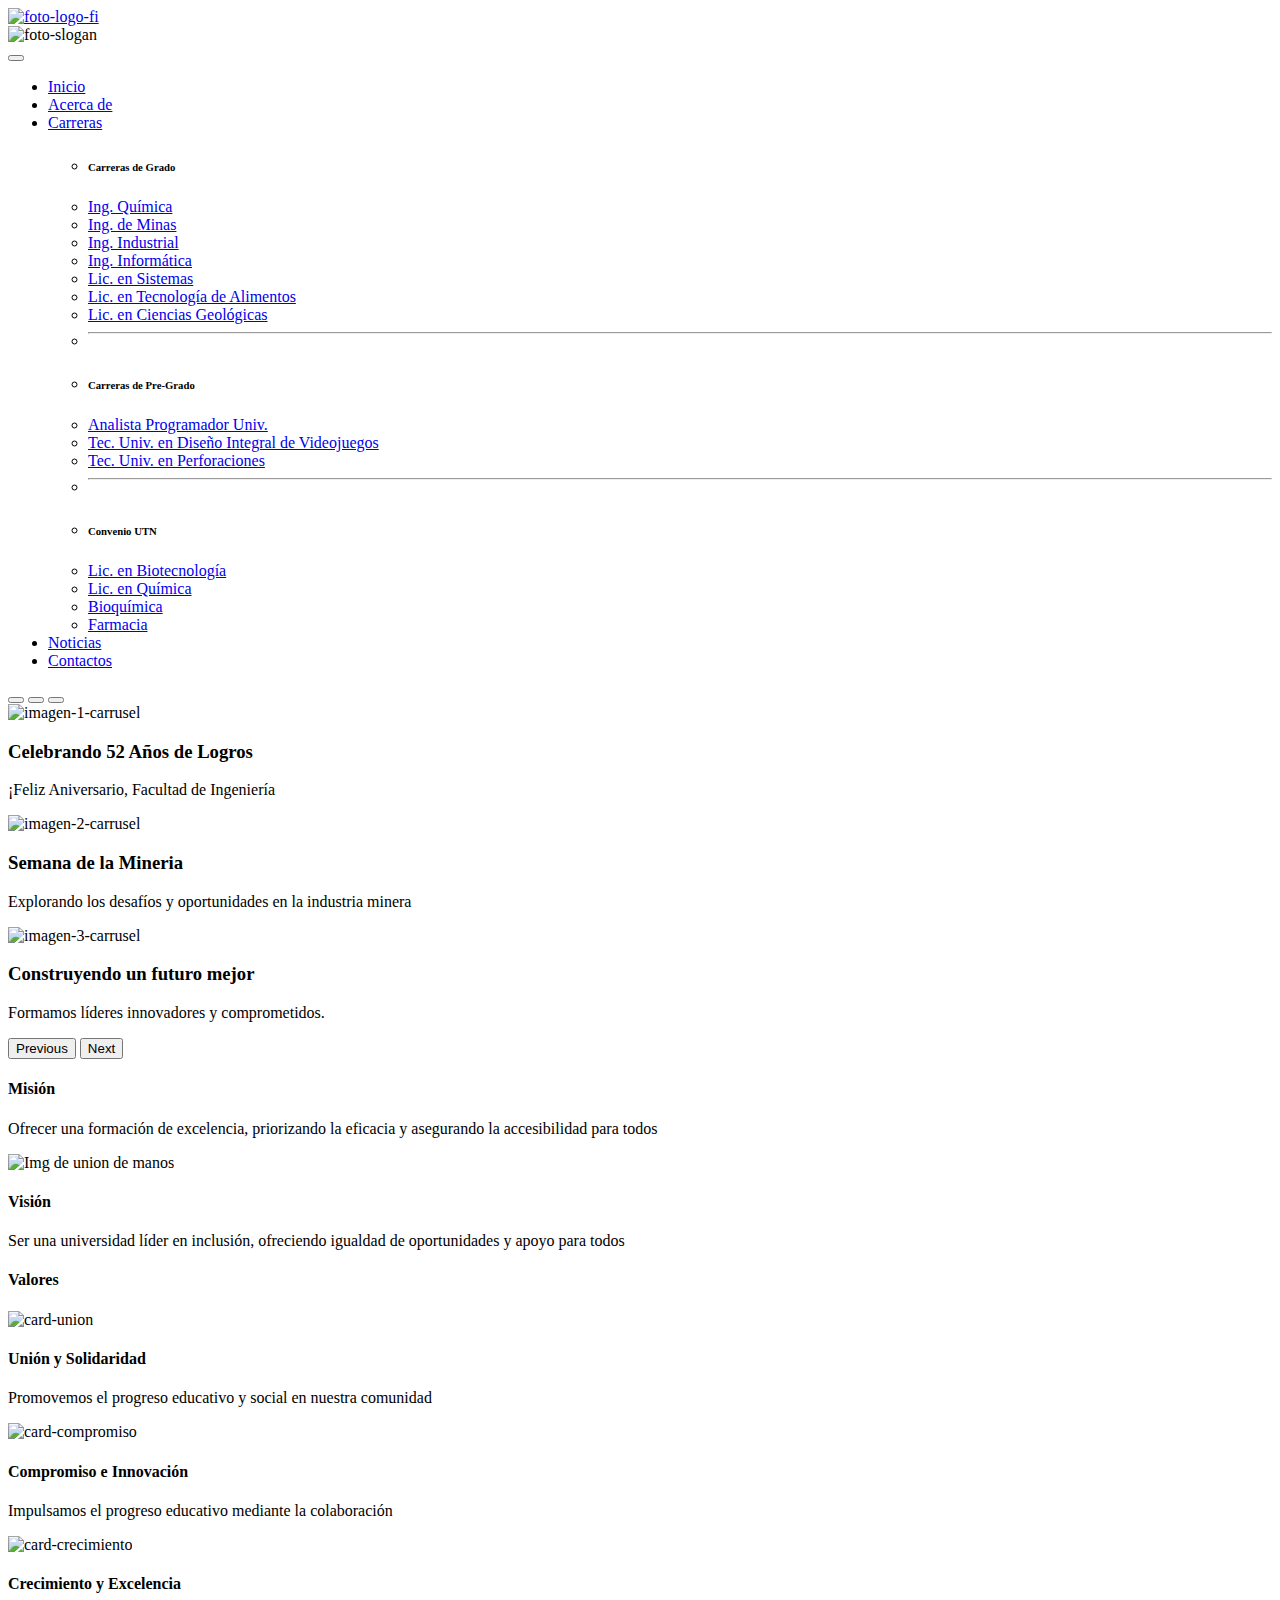
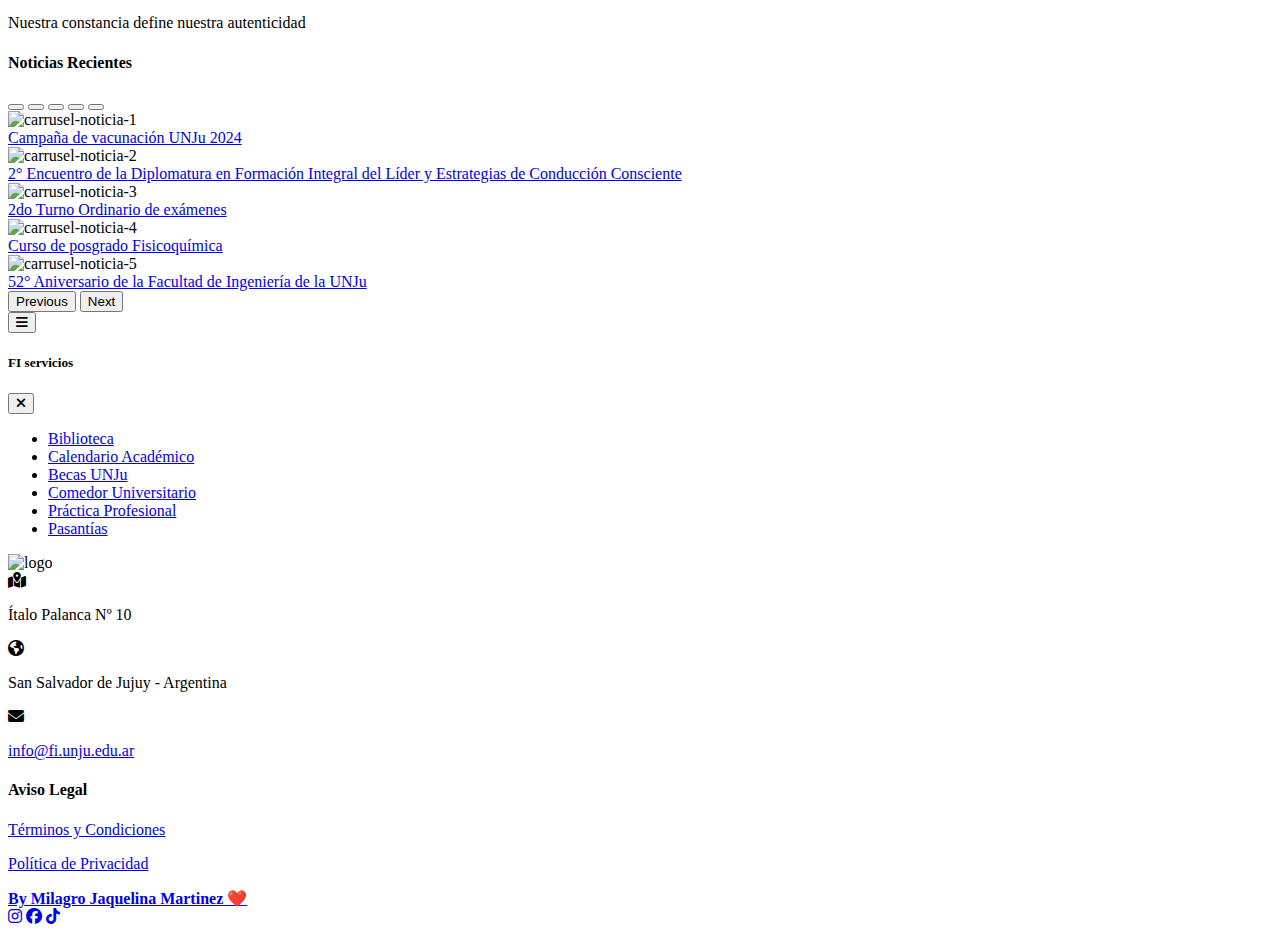
==== commit 4cc642fd: "Anclas de carreras funcionales y colocar "alt" todas img" ====
--- a/tp4_MartinezMilagroJaquelina/src/main/resources/templates/index.html
+++ b/tp4_MartinezMilagroJaquelina/src/main/resources/templates/index.html
@@ -41,24 +41,24 @@
 					          </a> 
 					          <ul class="dropdown-menu">
 					            <li><h6 class="dropdown-header">Carreras de Grado</h6></li>
-					            <li><a class="dropdown-item" href="#">Ing. Química</a></li>
-					            <li><a class="dropdown-item" href="#">Ing. de Minas</a></li>
-					            <li><a class="dropdown-item" href="#">Ing. Industrial</a></li>
-					            <li><a class="dropdown-item" href="#">Ing. Informática</a></li>
-					            <li><a class="dropdown-item" href="#">Lic. en Sistemas</a></li>
-					            <li><a class="dropdown-item" href="#">Lic. en Tecnología de Alimentos</a></li>
-					            <li><a class="dropdown-item" href="#">Lic. en Ciencias Geológicas</a></li>
+					            <li><a class="dropdown-item" href="https://www.fi.unju.edu.ar/perfil-y-alcance-ing-quimica" target="blank">Ing. Química</a></li>
+					            <li><a class="dropdown-item" href="https://www.fi.unju.edu.ar/perfil-y-alcance-ing-de-minas" target="blank">Ing. de Minas</a></li>
+					            <li><a class="dropdown-item" href="https://www.fi.unju.edu.ar/perfil-y-alcance-ing-industrial" target="blank">Ing. Industrial</a></li>
+					            <li><a class="dropdown-item" href="https://www.fi.unju.edu.ar/perfil-y-alcance-ing-informatica" target="blank">Ing. Informática</a></li>
+					            <li><a class="dropdown-item" href="https://www.fi.unju.edu.ar/perfil-y-alcance-lic-en-sistemas" target="blank">Lic. en Sistemas</a></li>
+					            <li><a class="dropdown-item" href="https://www.fi.unju.edu.ar/perfil-y-alcance-lic-en-tecn-de-los-alimentos" target="blank">Lic. en Tecnología de Alimentos</a></li>
+					            <li><a class="dropdown-item" href="https://www.fi.unju.edu.ar/perfil-y-alcance-lic-en-cs-geologicas" target="blank">Lic. en Ciencias Geológicas</a></li>
 					            <li><hr class="dropdown-divider"></li>
 					            <li><h6 class="dropdown-header">Carreras de Pre-Grado</h6></li>
-					            <li><a class="dropdown-item" href="#">Analista Programador Univ.</a></li>
-					            <li><a class="dropdown-item" href="#">Tec. Univ. en Diseño Integral de Videojuegos</a></li>
-					            <li><a class="dropdown-item" href="#">Tec. Univ. en Perforaciones</a></li>
+					            <li><a class="dropdown-item" href="https://www.fi.unju.edu.ar/perfil-y-alcance-analista-programador-universitario" target="blank">Analista Programador Univ.</a></li>
+					            <li><a class="dropdown-item" href="https://www.fi.unju.edu.ar/tecnicatura-universitaria-en-div" target="blank">Tec. Univ. en Diseño Integral de Videojuegos</a></li>
+					            <li><a class="dropdown-item" href="https://www.fi.unju.edu.ar/perfil-y-alcance-tec-univ-en-perforaciones" target="blank">Tec. Univ. en Perforaciones</a></li>
 					          	<li><hr class="dropdown-divider"></li>
 					          	<li><h6 class="dropdown-header">Convenio UTN</h6></li>
-					            <li><a class="dropdown-item" href="#">Lic. en Biotecnología</a></li>
-					            <li><a class="dropdown-item" href="#">Lic. en Química</a></li>
-					            <li><a class="dropdown-item" href="#">Bioquímica</a></li>
-					            <li><a class="dropdown-item" href="#">Farmacia</a></li>
+					            <li><a class="dropdown-item" href="https://www.fi.unju.edu.ar/carreras/cunt.html" target="blank">Lic. en Biotecnología</a></li>
+					            <li><a class="dropdown-item" href="https://www.fi.unju.edu.ar/carreras/cunt.html" target="blank">Lic. en Química</a></li>
+					            <li><a class="dropdown-item" href="https://www.fi.unju.edu.ar/carreras/cunt.html" target="blank">Bioquímica</a></li>
+					            <li><a class="dropdown-item" href="https://www.fi.unju.edu.ar/carreras/cunt.html" target="blank">Farmacia</a></li>
 					          </ul>
 				        	</li>
 				        	<li class="nav-item me-5"><a class="nav-link" href="#">Noticias</a></li>
@@ -77,21 +77,21 @@
 					</div>
 					<div class="carousel-inner">
 							<div class="carousel-item active">
-								<img src="/images/carousel-1.png" class="d-block w-100" alt="...">
+								<img src="/images/carousel-1.png" class="d-block w-100" alt="imagen-1-carrusel">
 								<div class="carousel-caption  d-md-block">
 									<h3>Celebrando 52 Años de Logros</h3>
 									<p>¡Feliz Aniversario, Facultad de Ingeniería</p>
 							   </div>
 						    </div>
 							<div class="carousel-item">
-								<img src="/images/carousel-2.png" class="d-block w-100" alt="...">
+								<img src="/images/carousel-2.png" class="d-block w-100" alt="imagen-2-carrusel">
 								<div class="carousel-caption  d-md-block">
 									<h3>Semana de la Mineria</h3>
 									<p>Explorando los desafíos y oportunidades en la industria minera</p>
 								</div>
 							</div>
 							<div class="carousel-item">
-								<img src="/images/carousel-3.png" class="d-block w-100" alt="...">
+								<img src="/images/carousel-3.png" class="d-block w-100" alt="imagen-3-carrusel">
 								<div class="carousel-caption  d-md-block">
 									<h3>Construyendo un futuro mejor</h3>
 									<p>Formamos líderes innovadores y comprometidos.</p>
@@ -150,7 +150,7 @@
 						       	           <div class="d-flex justify-content-center">
 							       	        <div class="card">
 							       	             <div class="container">
-												 	 <img src="/images/foto-somos-1.png" class="card-img-top" alt="...">
+												 	 <img src="/images/foto-somos-1.png" class="card-img-top" alt="card-union">
 												  </div>
 												  <div class="card-body text-center">
 												    <h4 class="card-title">Unión y Solidaridad</h4>
@@ -163,7 +163,7 @@
 										  <div class="d-flex justify-content-center">
 											<div class="card">
 												  <div class="container">
-												  	<img src="/images/foto-somos-2.png" class="card-img-top" alt="...">
+												  	<img src="/images/foto-somos-2.png" class="card-img-top" alt="card-compromiso">
 												  </div>
 												  <div class="card-body text-center">
 												    <h4 class="card-title">Compromiso e Innovación</h4>
@@ -176,7 +176,7 @@
 						       	             <div class="d-flex justify-content-center">
 								       	        <div class="card">
 								       	             <div class="container">
-													  	<img src="/images/foto-somos-3.png" class="card-img-top" alt="...">
+													  	<img src="/images/foto-somos-3.png" class="card-img-top" alt="card-crecimiento">
 													  </div>
 													  <div class="card-body text-center">
 													    <h4 class="card-title">Crecimiento y Excelencia</h4>
@@ -205,34 +205,34 @@
 							  </div>
 							  <div class="carousel-inner">
 							    <div class="carousel-item active">
-							      <img src="/images/not-1.jpeg" class="d-block w-100 img-fluid" alt="...">
+							      <img src="/images/not-1.jpeg" class="d-block w-100 img-fluid" alt="carrusel-noticia-1">
 							      <div class="carousel-caption d-md-block">
 							          <a class="btn btn-outline-danger" href="https://fi.unju.edu.ar/unju/4580-campana-de-vacunacion-unju-2024.html" role="button">Campaña de vacunación UNJu 2024</a>
 							      </div>
 							    </div>
 							    <div class="carousel-item">
-							      <img src="/images/not-2.png"   class="d-block w-100 img-fluid" alt="...">
+							      <img src="/images/not-2.png"   class="d-block w-100 img-fluid" alt="carrusel-noticia-2">
 							      <div class="carousel-caption d-md-block">
 							     	 <a class="btn btn-outline-danger" href="https://www.fi.unju.edu.ar/noticias-generales/4579-reflexiones-del-2-encuentro-de-la-diplomatura-en-formacion-integral-del-lider-y-estrategias-de-conduccion-consciente.html" role="button">
 							       	 2° Encuentro de la Diplomatura en Formación Integral del Líder y Estrategias de Conducción Consciente</a> 
 							      </div>
 							    </div>
 							    <div class="carousel-item">
-							      <img src="/images/not-3.jpeg"   class="d-block w-100 img-fluid" alt="...">
+							      <img src="/images/not-3.jpeg"   class="d-block w-100 img-fluid" alt="carrusel-noticia-3">
 							      <div class="carousel-caption d-md-block">
 							        <a class="btn btn-outline-danger" href="https://www.fi.unju.edu.ar/turno-ordinario-de-examenes" role="button">
 							         2do Turno Ordinario de exámenes</a>
 							      </div>
 							    </div>
 							    <div class="carousel-item">
-							      <img src="/images/not-4.png"   class="d-block w-100 img-fluid" alt="...">
+							      <img src="/images/not-4.png"   class="d-block w-100 img-fluid" alt="carrusel-noticia-4">
 							      <div class="carousel-caption d-md-block">
 							           <a class="btn btn-outline-danger" href="https://www.fi.unju.edu.ar/posgrado-noticias/4578-curso-de-posgrado-fisicoquimica-especializacion.html" role="button">
 							         	Curso de posgrado Fisicoquímica</a>
 							      </div>
 							    </div>
 							    <div class="carousel-item">
-							      <img src="/images/not-5.jpeg"   class="d-block w-100 img-fluid" alt="...">
+							      <img src="/images/not-5.jpeg"   class="d-block w-100 img-fluid" alt="carrusel-noticia-5">
 							      <div class="carousel-caption d-md-block">
 							         <a class="btn btn-outline-danger" href="https://www.fi.unju.edu.ar/noticias-generales/4576-52%C2%B0-aniversario-de-la-facultad-de-ingenieria-de-la-unju.html" role="button">
 							         	52° Aniversario de la Facultad de Ingeniería de la UNJu</a>
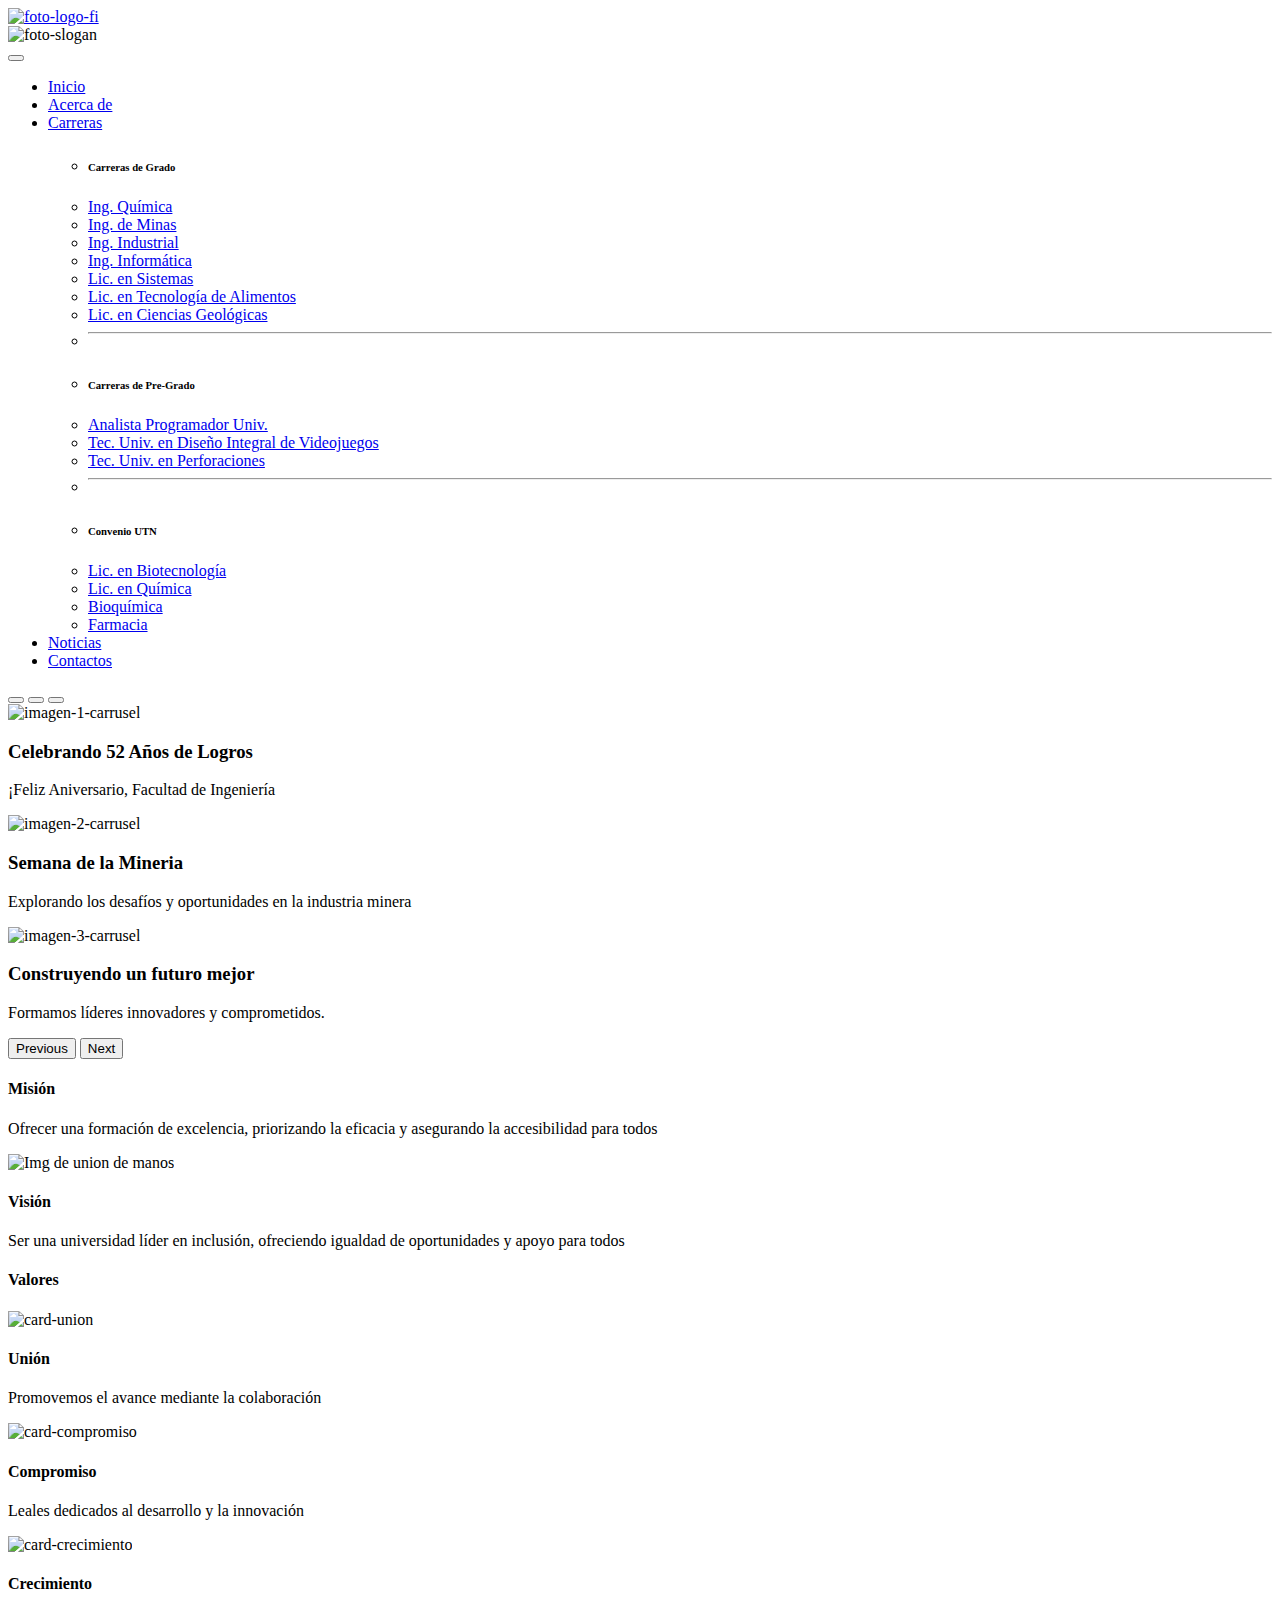
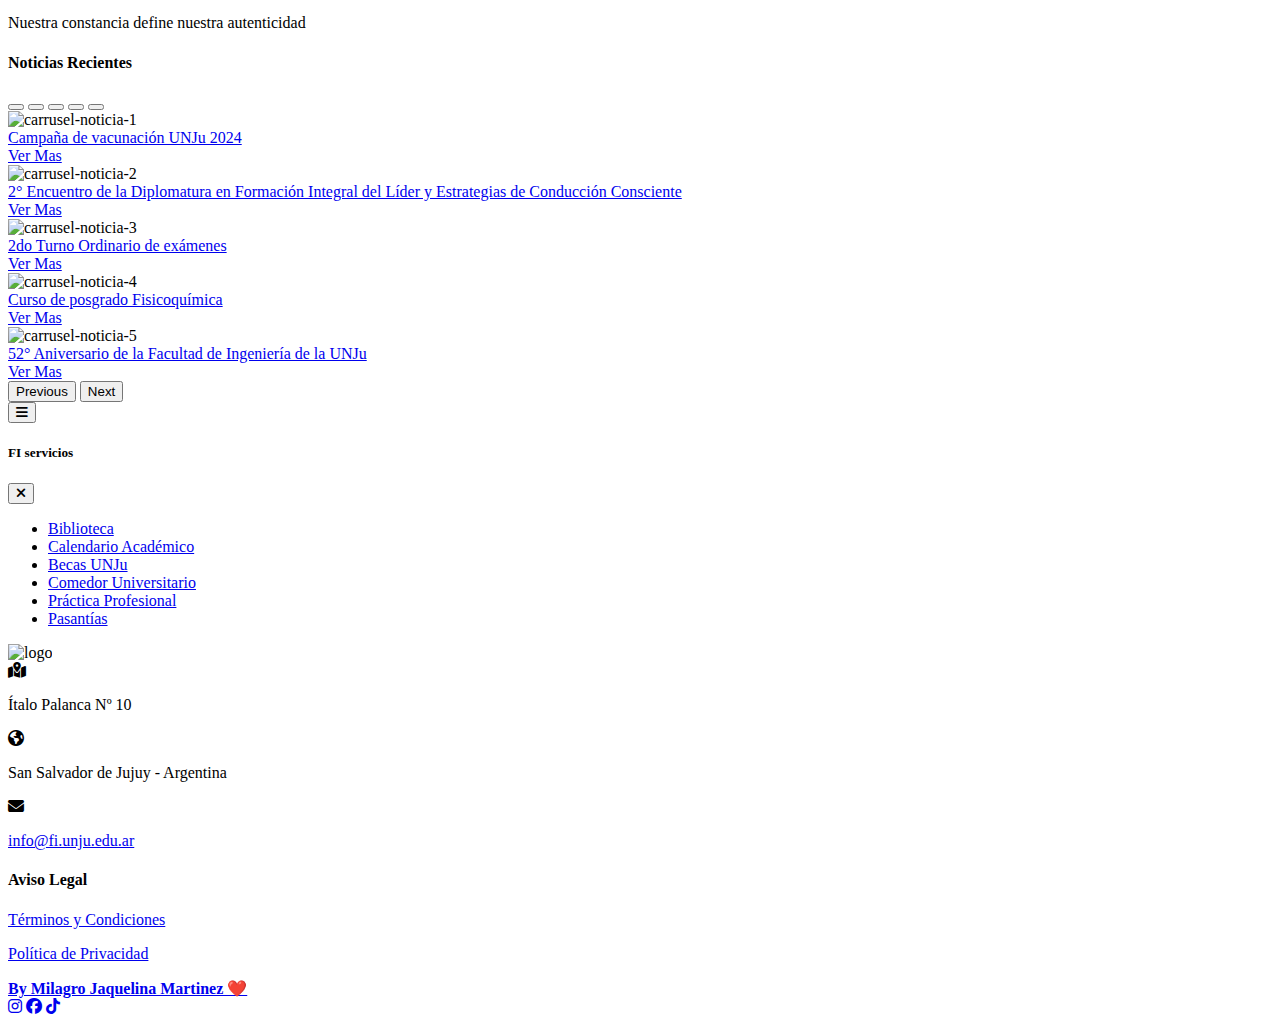
==== commit 8e0c691c: "Se cambiaron los estilos aplicando mas clases de Bootstrap" ====
--- a/tp4_MartinezMilagroJaquelina/src/main/resources/templates/index.html
+++ b/tp4_MartinezMilagroJaquelina/src/main/resources/templates/index.html
@@ -15,10 +15,10 @@
      <header id="header">
 	        <div class="container-fluid py-4" id="#"> 
 		         <div class="row mx-0 justify-content-center">
-		         	  <div class="col-12 col-lg-5 col-sm-12 col-md-4 d-flex justify-content-center align-items-center">
+		         	  <div class="col-4 col-lg-5 col-sm-5 col-md-4 d-flex justify-content-center align-items-center">
 		           		<a href="#"><img alt="foto-logo-fi" src="/images/logo-fi-unju.png" class="img-logo img-fluid"></a>
 		         	 </div>
-			          <div class="col-12 col-lg-5 col-sm-12 col-md-8 d-flex justify-content-center align-items-center flex-column mt-sm-4 mt-4">
+			          <div class="col-4 col-lg-5 col-sm-5 col-md-6 d-flex justify-content-center align-items-center flex-column mt-sm-4">
 			            <img alt="foto-slogan" src="/images/slogan.png" class="img-fluid img-slogan">
 			          </div>
 		        </div>
@@ -76,22 +76,22 @@
 						<button type="button" data-bs-target="#carouselExampleCaptions" data-bs-slide-to="2" aria-label="Slide 3"></button>
 					</div>
 					<div class="carousel-inner">
-							<div class="carousel-item active">
-								<img src="/images/carousel-1.png" class="d-block w-100" alt="imagen-1-carrusel">
+							<div class="carousel-item active bg-black">
+								<img src="/images/carousel-1.png" class="d-block w-100 opacity-50" alt="imagen-1-carrusel">
 								<div class="carousel-caption  d-md-block">
 									<h3>Celebrando 52 Años de Logros</h3>
 									<p>¡Feliz Aniversario, Facultad de Ingeniería</p>
 							   </div>
 						    </div>
-							<div class="carousel-item">
-								<img src="/images/carousel-2.png" class="d-block w-100" alt="imagen-2-carrusel">
+							<div class="carousel-item bg-black">
+								<img src="/images/carousel-2.png" class="d-block w-100 opacity-50" alt="imagen-2-carrusel">
 								<div class="carousel-caption  d-md-block">
 									<h3>Semana de la Mineria</h3>
 									<p>Explorando los desafíos y oportunidades en la industria minera</p>
 								</div>
 							</div>
-							<div class="carousel-item">
-								<img src="/images/carousel-3.png" class="d-block w-100" alt="imagen-3-carrusel">
+							<div class="carousel-item bg-black">
+								<img src="/images/carousel-3.png" class="d-block w-100 opacity-50" alt="imagen-3-carrusel">
 								<div class="carousel-caption  d-md-block">
 									<h3>Construyendo un futuro mejor</h3>
 									<p>Formamos líderes innovadores y comprometidos.</p>
@@ -109,10 +109,10 @@
 			</div>
        </article>
           <main>
-		       <section id="facultad">
-		       	  <div class="container-fluid py-5 d-flex flex-column f-row-gap">
+		       <section id="facultad" >
+		       	  <div class="container-fluid py-5 d-flex flex-column">
 			       	    <div id="mision" class="mb-md-5">
-				       	    <div class="row justify-content-around align-items-center">
+				       	    <div class="row justify-content-around align-items-center row-gap-5">
 					       	      <div class="col-lg-4 col-md-9 col-sm-8 col-10">
 					       	         <div class="row justify-content-center">
 					       	             <div class="col-lg-12 px-5 pt-4 pb-4 color-mision">
@@ -136,7 +136,7 @@
 					       	      </div>
 				       	    </div>
 			       	    </div>
-			       	    <div id="valores"  class="mt-md-3 mt-sm-5">
+			       	    <div id="valores"  class="mt-md-3 mt-sm-5 mt-5">
 					       	       <div class="row pb-lg-5">
 					       	             <div class="d-flex justify-content-center">
 					       	                <div class="text-center col-4 px-lg-5 pt-lg-4 pb-lg-4 color-mision">
@@ -145,42 +145,51 @@
 					       	      		</div>
 					       	       </div>
 					       	        
-					       	     <div class="row align-items-center justify-content-center fac-column-gap mt-md-5 mt-sm-4 mt-4">
+					       	     <div class="row align-items-center justify-content-center column-gap-5 row-gap-5 mt-md-5 mt-sm-4 mt-4">
 						       	        <div class="col-lg-3 col-md-8 col-sm-10">
 						       	           <div class="d-flex justify-content-center">
-							       	        <div class="card">
-							       	             <div class="container">
-												 	 <img src="/images/foto-somos-1.png" class="card-img-top" alt="card-union">
+							       	        <div class="card card w-100 h-100">
+							       	             <div class="container h-75">
+												 	 <img src="/images/foto-somos-1.png" class="card-img-top img-fluid h-100 w-auto" alt="card-union">
 												  </div>
 												  <div class="card-body text-center">
-												    <h4 class="card-title">Unión y Solidaridad</h4>
-												    <p class="card-text">Promovemos el progreso educativo y social en nuestra comunidad</p>
+												    <div class="container-fluid py-3">
+												    	<h4 class="card-title">Unión</h4>
+												   		<p class="card-text">Promovemos el avance mediante la colaboración</p>
+												    </div>
+												    
 												  </div>
 											</div>
 										  </div>
 										</div>
 										<div class="col-lg-3 col-md-8 col-sm-10">
 										  <div class="d-flex justify-content-center">
-											<div class="card">
-												  <div class="container">
-												  	<img src="/images/foto-somos-2.png" class="card-img-top" alt="card-compromiso">
+											<div class="card card w-100 h-100">
+												  <div class="container h-75">
+												  	<img src="/images/foto-somos-2.png" class="card-img-top img-fluid h-100 w-auto" alt="card-compromiso">
 												  </div>
 												  <div class="card-body text-center">
-												    <h4 class="card-title">Compromiso e Innovación</h4>
-												    <p class="card-text">Impulsamos el progreso educativo mediante la colaboración</p>
+												    <div class="container-fluid py-3">
+												      <h4 class="card-title">Compromiso</h4>
+												  	  <p class="card-text">Leales dedicados al desarrollo y la innovación</p>
+												    </div>
+												    
 												  </div>
 											</div>
 										  </div>
 										</div>
 						       	          <div class="col-lg-3 col-md-8 col-sm-10">
 						       	             <div class="d-flex justify-content-center">
-								       	        <div class="card">
-								       	             <div class="container">
-													  	<img src="/images/foto-somos-3.png" class="card-img-top" alt="card-crecimiento">
+								       	        <div class="card card w-100 h-100">
+								       	             <div class="container h-75">
+													  	<img src="/images/foto-somos-3.png" class="card-img-top img-fluid h-100 w-auto" alt="card-crecimiento">
 													  </div>
 													  <div class="card-body text-center">
-													    <h4 class="card-title">Crecimiento y Excelencia</h4>
-													    <p class="card-text">Nuestra constancia define nuestra autenticidad</p>
+													    <div class="container-fluid py-3">
+													    	<h4 class="card-title">Crecimiento</h4>
+													  		<p class="card-text">Nuestra constancia define nuestra autenticidad</p>
+													    </div>
+													    
 													  </div>
 												</div>
 											 </div>
@@ -190,9 +199,9 @@
 		       	    </div>
 		       </section>
 		       
-		       <section class="my-lg-5">
+		       <section id="noticias">
 		           <div class="container">
-		                    <div class="my-lg-5">
+		                   <div class="my-lg-5">
 		                    	<h4 class="display-3">Noticias Recientes</h4>
 		                    </div>
 			       			<div id="carouselCaptionsNotices" class="carousel slide">
@@ -204,38 +213,53 @@
 							    <button type="button" data-bs-target="#carouselCaptionsNotices" data-bs-slide-to="4" aria-label="Slide 5"></button>
 							  </div>
 							  <div class="carousel-inner">
-							    <div class="carousel-item active">
-							      <img src="/images/not-1.jpeg" class="d-block w-100 img-fluid" alt="carrusel-noticia-1">
-							      <div class="carousel-caption d-md-block">
+							    <div class="carousel-item active bg-black">
+							         <img src="/images/not-1.jpeg" class="d-block w-100 img-fluid opacity-50" alt="carrusel-noticia-1">
+							      <div class="carousel-caption d-md-none d-lg-block d-sm-none d-none">
 							          <a class="btn btn-outline-danger" href="https://fi.unju.edu.ar/unju/4580-campana-de-vacunacion-unju-2024.html" role="button">Campaña de vacunación UNJu 2024</a>
 							      </div>
+							       <div class="carousel-caption d-md-block d-lg-none d-sm-block d-block">
+							        <a class="btn btn-primary" href="https://www.fi.unju.edu.ar/posgrado-noticias/4578-curso-de-posgrado-fisicoquimica-especializacion.html" role="button">Ver Mas</a>
+							      </div>
 							    </div>
-							    <div class="carousel-item">
-							      <img src="/images/not-2.png"   class="d-block w-100 img-fluid" alt="carrusel-noticia-2">
-							      <div class="carousel-caption d-md-block">
+							    <div class="carousel-item bg-black">
+							      <img src="/images/not-2.png"  class="d-block w-100 img-fluid opacity-50" alt="carrusel-noticia-2">
+							      <div class="carousel-caption d-md-none d-lg-block d-sm-none d-none">
 							     	 <a class="btn btn-outline-danger" href="https://www.fi.unju.edu.ar/noticias-generales/4579-reflexiones-del-2-encuentro-de-la-diplomatura-en-formacion-integral-del-lider-y-estrategias-de-conduccion-consciente.html" role="button">
 							       	 2° Encuentro de la Diplomatura en Formación Integral del Líder y Estrategias de Conducción Consciente</a> 
 							      </div>
+							      <div class="carousel-caption d-md-block d-lg-none d-sm-block d-block">
+							        <a class="btn btn-primary" href="https://www.fi.unju.edu.ar/posgrado-noticias/4578-curso-de-posgrado-fisicoquimica-especializacion.html" role="button">Ver Mas</a>
+							      </div>
 							    </div>
-							    <div class="carousel-item">
-							      <img src="/images/not-3.jpeg"   class="d-block w-100 img-fluid" alt="carrusel-noticia-3">
-							      <div class="carousel-caption d-md-block">
+							    <div class="carousel-item bg-black">
+							      <img src="/images/not-3.jpeg"   class="d-block w-100 img-fluid opacity-50" alt="carrusel-noticia-3">
+							      <div class="carousel-caption d-md-none d-lg-block d-sm-none d-none">
 							        <a class="btn btn-outline-danger" href="https://www.fi.unju.edu.ar/turno-ordinario-de-examenes" role="button">
 							         2do Turno Ordinario de exámenes</a>
 							      </div>
+							       <div class="carousel-caption d-md-block d-lg-none d-sm-block d-block">
+							        <a class="btn btn-primary" href="https://www.fi.unju.edu.ar/posgrado-noticias/4578-curso-de-posgrado-fisicoquimica-especializacion.html" role="button">Ver Mas</a>
+							      </div>
 							    </div>
-							    <div class="carousel-item">
-							      <img src="/images/not-4.png"   class="d-block w-100 img-fluid" alt="carrusel-noticia-4">
-							      <div class="carousel-caption d-md-block">
-							           <a class="btn btn-outline-danger" href="https://www.fi.unju.edu.ar/posgrado-noticias/4578-curso-de-posgrado-fisicoquimica-especializacion.html" role="button">
+							    <div class="carousel-item bg-black">
+							      <img src="/images/not-4.png"  class="d-block w-100 img-fluid opacity-50" alt="carrusel-noticia-4">
+							      <div class="carousel-caption d-md-none d-lg-block d-sm-none d-none">
+							           <a class="btn btn-outline-danger btn-ver" href="https://www.fi.unju.edu.ar/posgrado-noticias/4578-curso-de-posgrado-fisicoquimica-especializacion.html" role="button">
 							         	Curso de posgrado Fisicoquímica</a>
 							      </div>
+							      <div class="carousel-caption d-md-block d-lg-none d-sm-block d-block">
+							        <a class="btn btn-primary" href="https://www.fi.unju.edu.ar/posgrado-noticias/4578-curso-de-posgrado-fisicoquimica-especializacion.html" role="button">Ver Mas</a>
+							      </div>
 							    </div>
-							    <div class="carousel-item">
-							      <img src="/images/not-5.jpeg"   class="d-block w-100 img-fluid" alt="carrusel-noticia-5">
-							      <div class="carousel-caption d-md-block">
+							    <div class="carousel-item bg-black">
+							      <img src="/images/not-5.jpeg"   class="d-block w-100 img-fluid opacity-50" alt="carrusel-noticia-5">
+							      <div class="carousel-caption d-md-none d-lg-block d-sm-none d-none">
 							         <a class="btn btn-outline-danger" href="https://www.fi.unju.edu.ar/noticias-generales/4576-52%C2%B0-aniversario-de-la-facultad-de-ingenieria-de-la-unju.html" role="button">
 							         	52° Aniversario de la Facultad de Ingeniería de la UNJu</a>
+							      </div>
+							       <div class="carousel-caption d-md-block d-lg-none d-sm-block d-block">
+							        <a class="btn btn-primary" href="https://www.fi.unju.edu.ar/posgrado-noticias/4578-curso-de-posgrado-fisicoquimica-especializacion.html" role="button">Ver Mas</a>
 							      </div>
 							    </div> 
 							  </div>
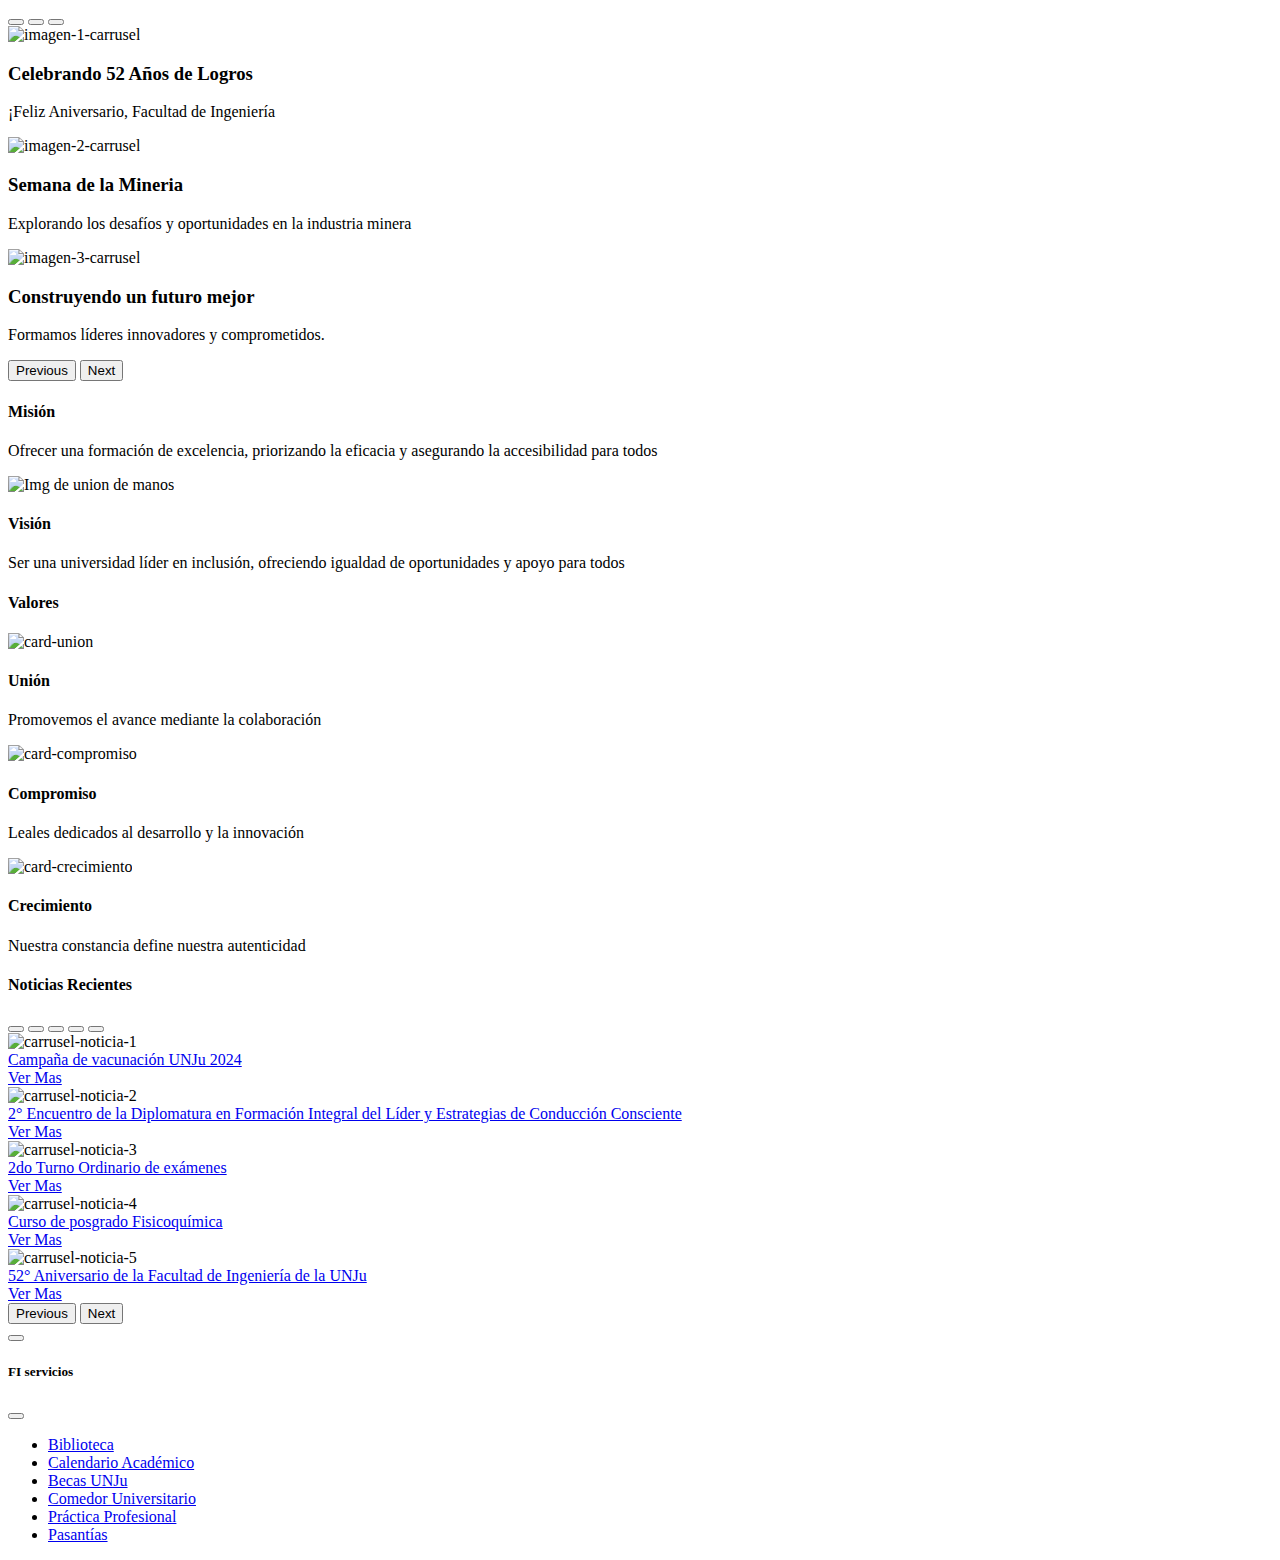
==== commit 0339c869: "Se aplicaron fragmentos al header y footer del index" ====
--- a/tp4_MartinezMilagroJaquelina/src/main/resources/templates/index.html
+++ b/tp4_MartinezMilagroJaquelina/src/main/resources/templates/index.html
@@ -1,73 +1,8 @@
 <!DOCTYPE html>
 <html xmlns:th="https://www.thymeleaf.org" lang="es">
-	<head>
-		<meta charset="UTF-8">
-		<meta name="viewport" content="width=device-width, initial-scale=1">
-		<title>Inicio</title>
-		<link th:rel="stylesheet" th:href="@{/webjars/bootstrap/css/bootstrap.min.css}">
-		<link th:rel="stylesheet" th:href="@{/css/stylesIndex.css}"> 
-		<link rel="preconnect" href="https://fonts.googleapis.com">
-		<link rel="preconnect" href="https://fonts.gstatic.com" >
-		<link href="https://fonts.googleapis.com/css2?family=Poppins:ital,wght@0,200;0,300;0,400;0,500;0,600;0,700;0,800;1,800&display=swap" rel="stylesheet">
-	    <link rel="stylesheet" href="https://cdnjs.cloudflare.com/ajax/libs/font-awesome/6.5.2/css/all.min.css">
-	</head>
+    <head data-th-replace="~{/layouts/header :: head}"></head>
 <body>
-     <header id="header">
-	        <div class="container-fluid py-4" id="#"> 
-		         <div class="row mx-0 justify-content-center">
-		         	  <div class="col-4 col-lg-5 col-sm-5 col-md-4 d-flex justify-content-center align-items-center">
-		           		<a href="#"><img alt="foto-logo-fi" src="/images/logo-fi-unju.png" class="img-logo img-fluid"></a>
-		         	 </div>
-			          <div class="col-4 col-lg-5 col-sm-5 col-md-6 d-flex justify-content-center align-items-center flex-column mt-sm-4">
-			            <img alt="foto-slogan" src="/images/slogan.png" class="img-fluid img-slogan">
-			          </div>
-		        </div>
-	        </div> 
-			<nav class="navbar navbar-expand-lg bg-body-transparent py-lg-2">
-				<div class="container-fluid">
-					<button class="navbar-toggler" type="button"
-						data-bs-toggle="collapse" data-bs-target="#navbarNav"
-						aria-controls="navbarNav" aria-expanded="false"
-						aria-label="Toggle navigation">
-						<span class="navbar-toggler-icon"></span>
-					</button>
-					<div class="collapse navbar-collapse justify-content-evenly" id="navbarNav">
-						<ul class="navbar-nav">
-							<li class="nav-item me-5"><a class="nav-link" aria-current="page" href="#">Inicio</a></li>
-							<li class="nav-item me-5"><a class="nav-link" href="#">Acerca de</a></li>
-							<li class="nav-item dropdown me-5">
-					          <a class="nav-link dropdown-toggle" href="#Carreras" role="button" data-bs-toggle="dropdown" aria-expanded="false">
-					            Carreras
-					          </a> 
-					          <ul class="dropdown-menu">
-					            <li><h6 class="dropdown-header">Carreras de Grado</h6></li>
-					            <li><a class="dropdown-item" href="https://www.fi.unju.edu.ar/perfil-y-alcance-ing-quimica" target="blank">Ing. Química</a></li>
-					            <li><a class="dropdown-item" href="https://www.fi.unju.edu.ar/perfil-y-alcance-ing-de-minas" target="blank">Ing. de Minas</a></li>
-					            <li><a class="dropdown-item" href="https://www.fi.unju.edu.ar/perfil-y-alcance-ing-industrial" target="blank">Ing. Industrial</a></li>
-					            <li><a class="dropdown-item" href="https://www.fi.unju.edu.ar/perfil-y-alcance-ing-informatica" target="blank">Ing. Informática</a></li>
-					            <li><a class="dropdown-item" href="https://www.fi.unju.edu.ar/perfil-y-alcance-lic-en-sistemas" target="blank">Lic. en Sistemas</a></li>
-					            <li><a class="dropdown-item" href="https://www.fi.unju.edu.ar/perfil-y-alcance-lic-en-tecn-de-los-alimentos" target="blank">Lic. en Tecnología de Alimentos</a></li>
-					            <li><a class="dropdown-item" href="https://www.fi.unju.edu.ar/perfil-y-alcance-lic-en-cs-geologicas" target="blank">Lic. en Ciencias Geológicas</a></li>
-					            <li><hr class="dropdown-divider"></li>
-					            <li><h6 class="dropdown-header">Carreras de Pre-Grado</h6></li>
-					            <li><a class="dropdown-item" href="https://www.fi.unju.edu.ar/perfil-y-alcance-analista-programador-universitario" target="blank">Analista Programador Univ.</a></li>
-					            <li><a class="dropdown-item" href="https://www.fi.unju.edu.ar/tecnicatura-universitaria-en-div" target="blank">Tec. Univ. en Diseño Integral de Videojuegos</a></li>
-					            <li><a class="dropdown-item" href="https://www.fi.unju.edu.ar/perfil-y-alcance-tec-univ-en-perforaciones" target="blank">Tec. Univ. en Perforaciones</a></li>
-					          	<li><hr class="dropdown-divider"></li>
-					          	<li><h6 class="dropdown-header">Convenio UTN</h6></li>
-					            <li><a class="dropdown-item" href="https://www.fi.unju.edu.ar/carreras/cunt.html" target="blank">Lic. en Biotecnología</a></li>
-					            <li><a class="dropdown-item" href="https://www.fi.unju.edu.ar/carreras/cunt.html" target="blank">Lic. en Química</a></li>
-					            <li><a class="dropdown-item" href="https://www.fi.unju.edu.ar/carreras/cunt.html" target="blank">Bioquímica</a></li>
-					            <li><a class="dropdown-item" href="https://www.fi.unju.edu.ar/carreras/cunt.html" target="blank">Farmacia</a></li>
-					          </ul>
-				        	</li>
-				        	<li class="nav-item me-5"><a class="nav-link" href="#">Noticias</a></li>
-							<li class="nav-item"><a class="nav-link" href="#">Contactos</a></li>
-						</ul>
-					</div>
-				</div>
-			</nav>
-       </header>
+    <header data-th-replace="~{/layouts/header :: header}"></header>
        <article>
          <div id="carouselExampleCaptions" class="carousel slide">
 					<div class="carousel-indicators">
@@ -304,53 +239,8 @@
 				  </div>
 			</div>
      </aside>
- 
-     <footer class="pt-lg-5 pt-md-5 pt-sm-5 pt-4">
+     <footer data-th-replace="~{/layouts/footer :: footer}"></footer>
      
-	     <div class="container color-footer">
-	        	<div class="row">
-	        		<div class="col-lg-12 col-md-12 col-sm-12 col-12 mb-md-4 mb-sm-4 mb-4">
-	        		    <div class="row justify-content-around px-4">
-	        		      	<div class="col-lg-4 col-md-5 col-sm-6 col-6 d-flex flex-column">
-			          			<img alt="logo" src="/images/logo-fi-unju-white.png" class="img-fluid">
-			        		     <div class="d-flex align-items-center mt-lg-3">
-			        		       <i class="fa-solid fa-map-location-dot"></i>
-			        		       <p class="mb-0 ms-3">Ítalo Palanca Nº 10</p>
-			        		     </div>
-			        		     <div class="d-flex align-items-center">
-			        		       <i class="fa-solid fa-earth-americas"></i>
-			        		       <p class="mb-0 ms-3">San Salvador de Jujuy - Argentina</p>
-			        		     </div>
-			        		     <div class="d-flex align-items-center">
-			        		       <i class="fa-solid fa-envelope"></i>
-			        		       <a href="mailto:info@fi.unju.edu.ar"><p class="mb-0 ms-3">info@fi.unju.edu.ar</p></a>
-			        		     </div>  
-			        		</div>
-				        	<div class="col-lg-4 col-md-5 col-sm-6 col-6 d-flex flex-column justify-content-center aviso-legal">
-						           <h4>Aviso Legal</h4>
-						           <p class="m-sm-0 m-0"><a href="#terminosCondiciones" class="text-decoration-none">Términos y Condiciones</a></p>
-						           <p><a href="#politicaPrivacidad" class="text-decoration-none">Política de Privacidad</a></p>
-				      		</div>
-	        		   </div>
-		        	</div>
-		         </div>
-		         <div class="row mt-lg-5 text-white p-3 border-top border-2 border-white">
-		            <div class="col-lg-12 col-md-12 col-sm-12 col-12 py-lg-3">
-		               <div class="row justify-content-center px-3">
-			            	 <div class="col-lg-4 col-md-6 col-sm-6 col-6"> 
-				           		<a href="https://github.com/mili-08" class="text-decoration-none"><strong>By Milagro Jaquelina Martinez ❤️</strong> </a>
-				        	</div>
-				        	<div class="col-lg-4 col-md-4 col-sm-6 col-6 text-center">
-					           <span><a href="https://www.instagram.com/" class="icono-footer"><i class="fa-brands fa-instagram"></i></a></span>
-					           <span><a href="https://www.facebook.com/" class="icono-footer"><i class="fa-brands fa-facebook"></i></a></span>
-					           <span><a href="https://www.tiktok.com/es" class="icono-footer"><i class="fa-brands fa-tiktok"></i></a></span>
-			        		</div>
-			        	</div>
-		            </div>
-	        	 </div>
-	        </div>
-     </footer>
-	
 	<script type="text/javascript" th:src="@{/webjars/bootstrap/js/bootstrap.bundle.min.js}"></script>
 </body>
 </html>